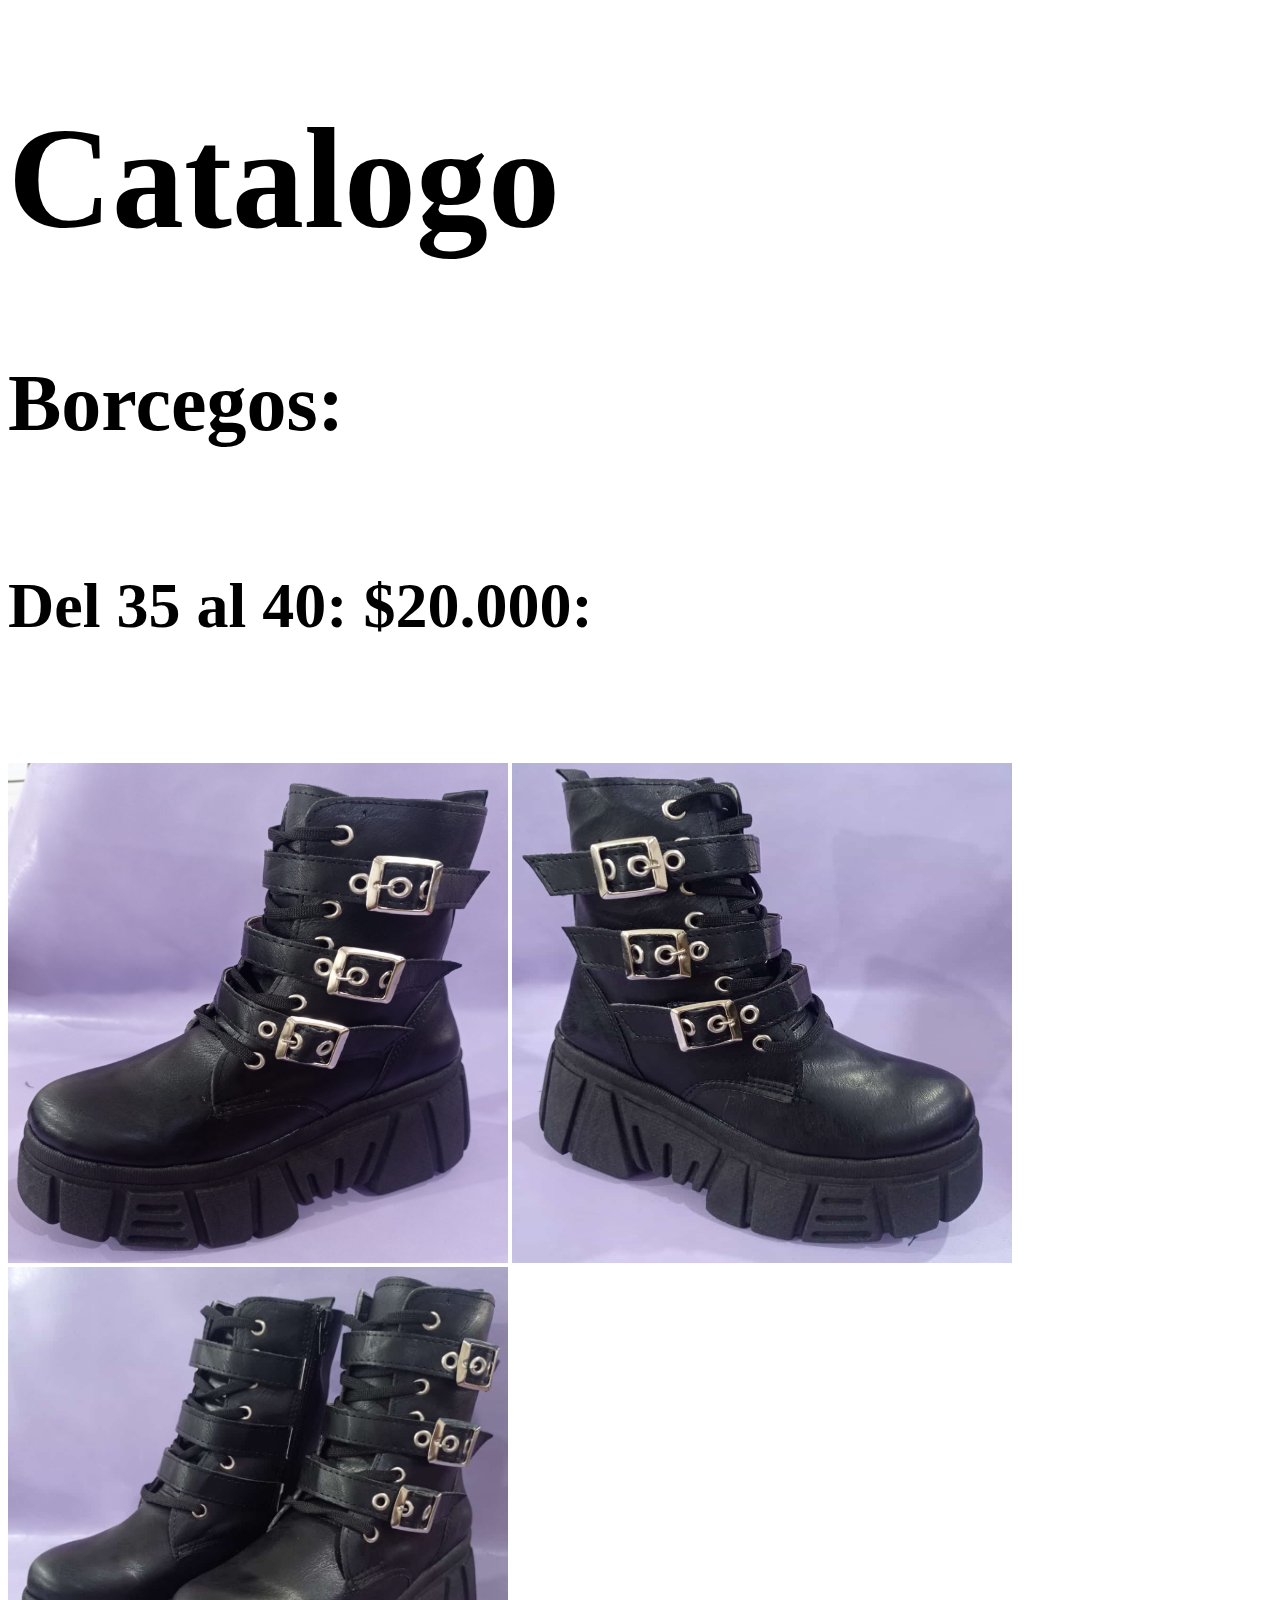
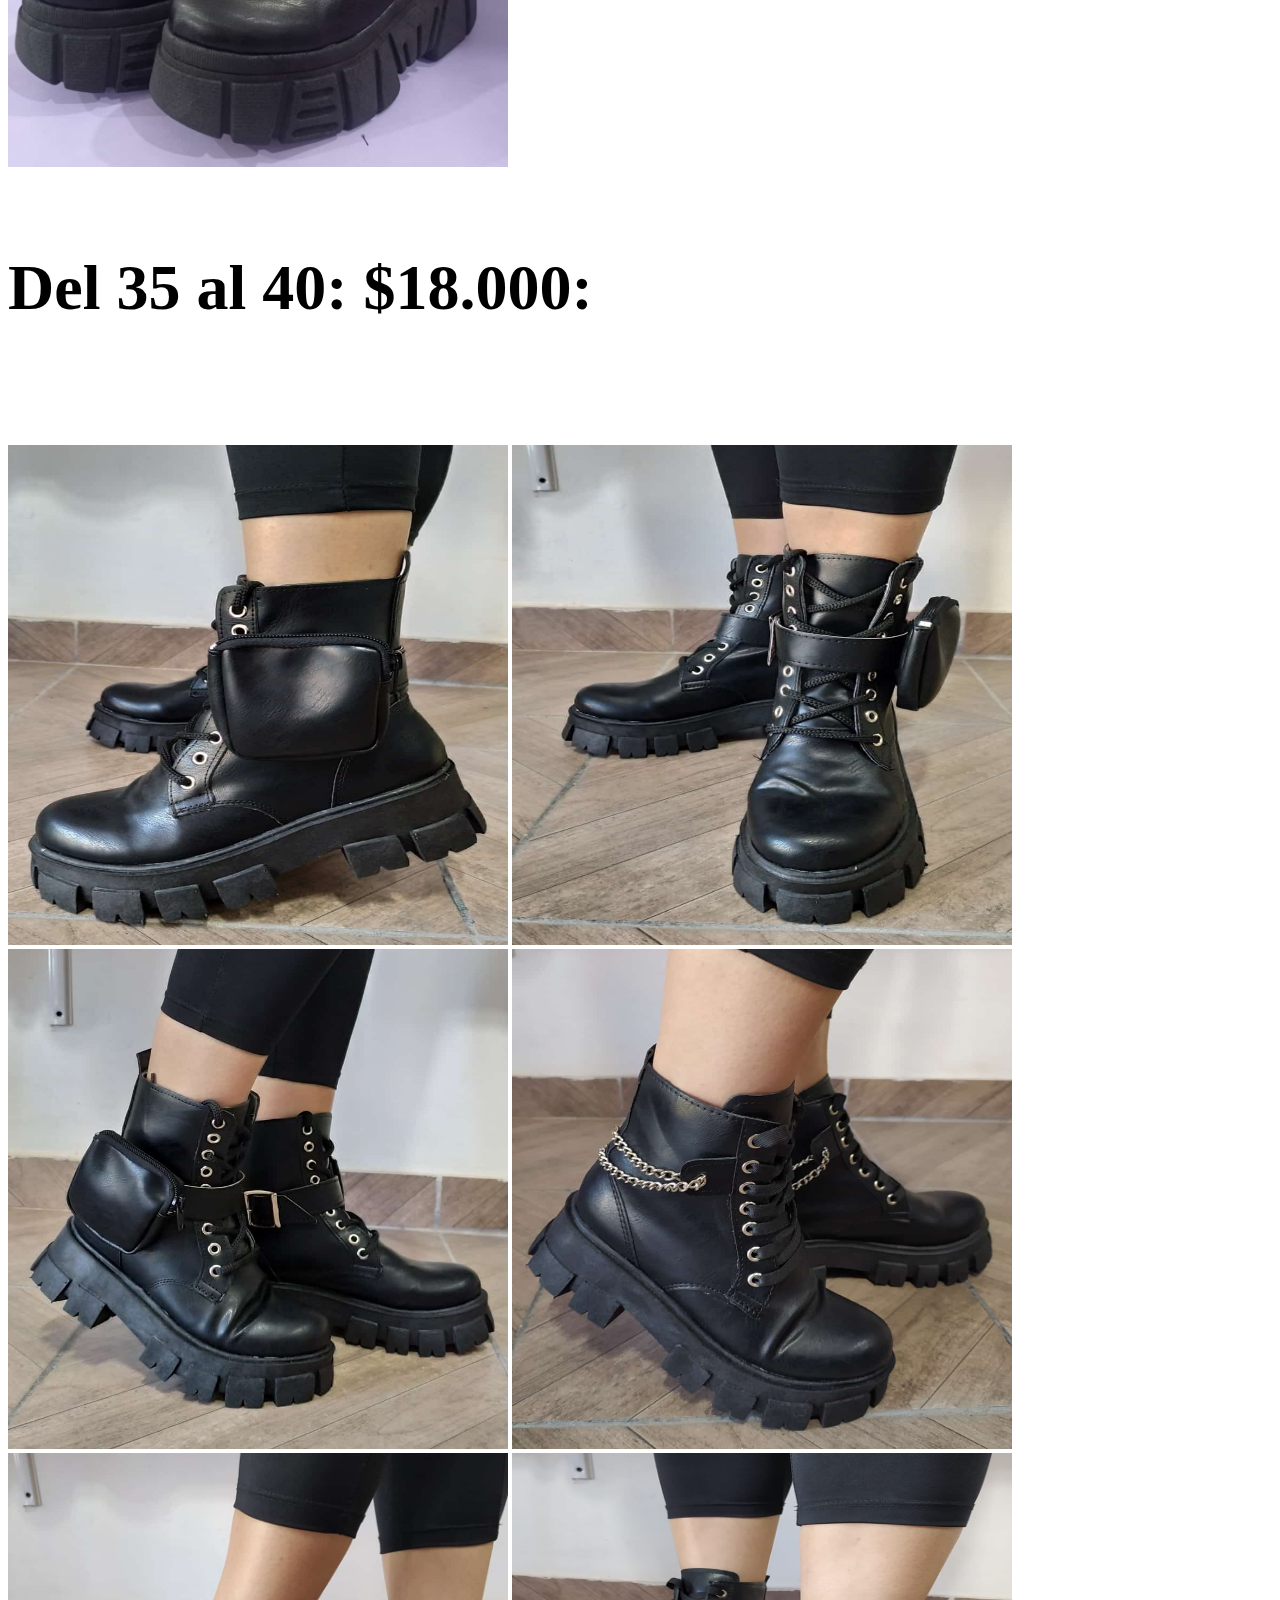
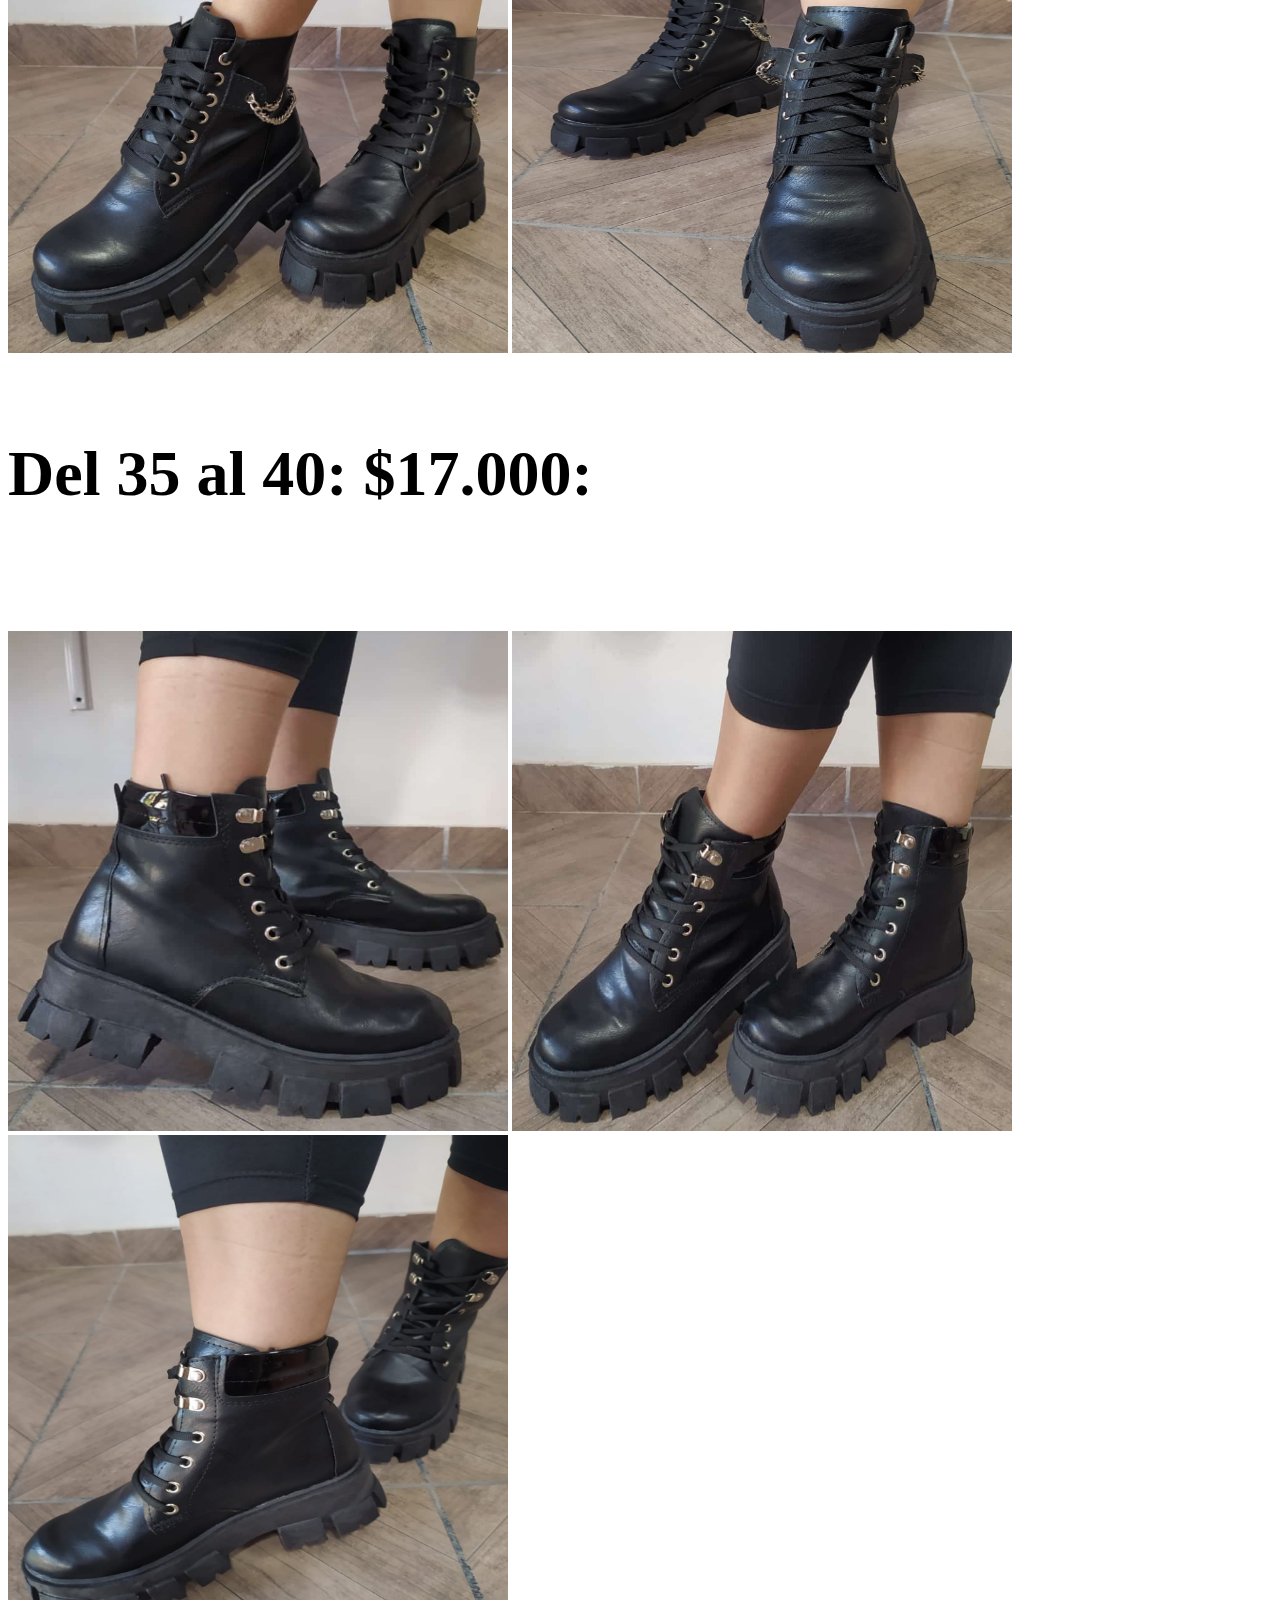
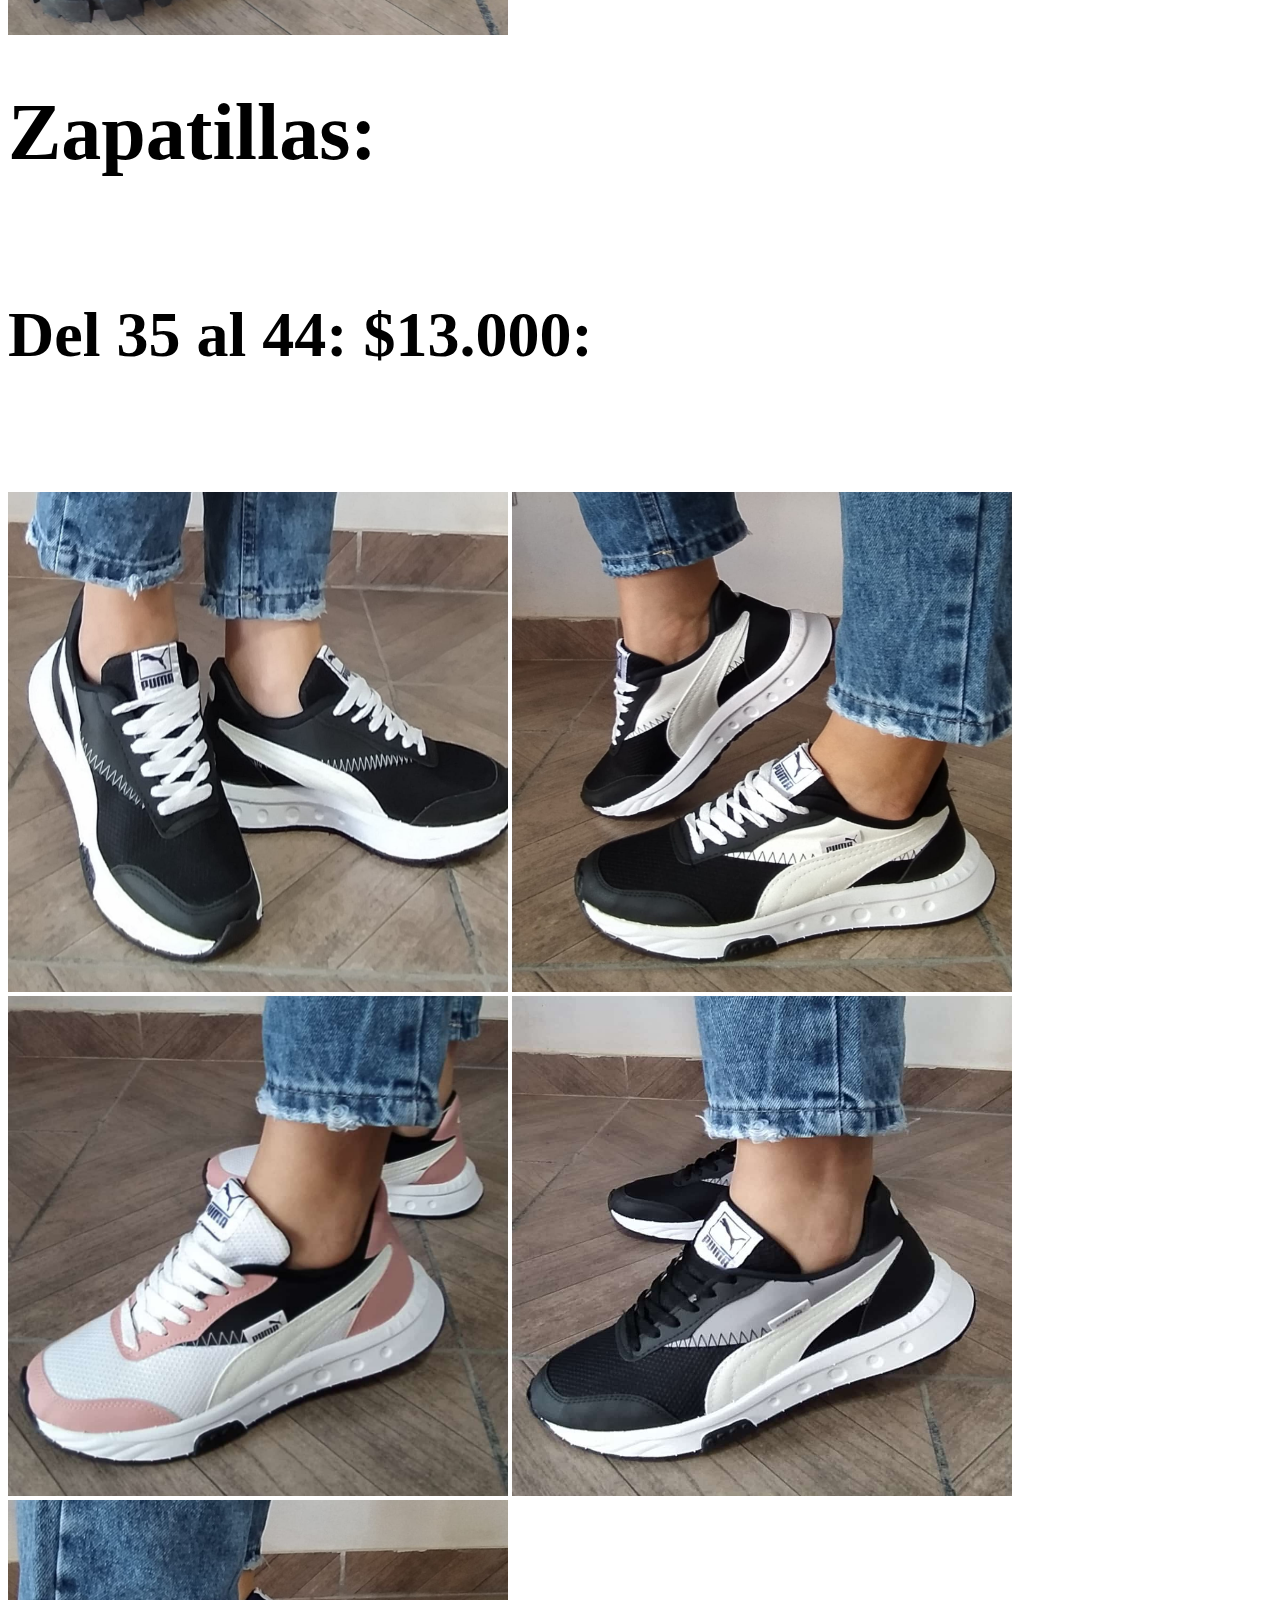
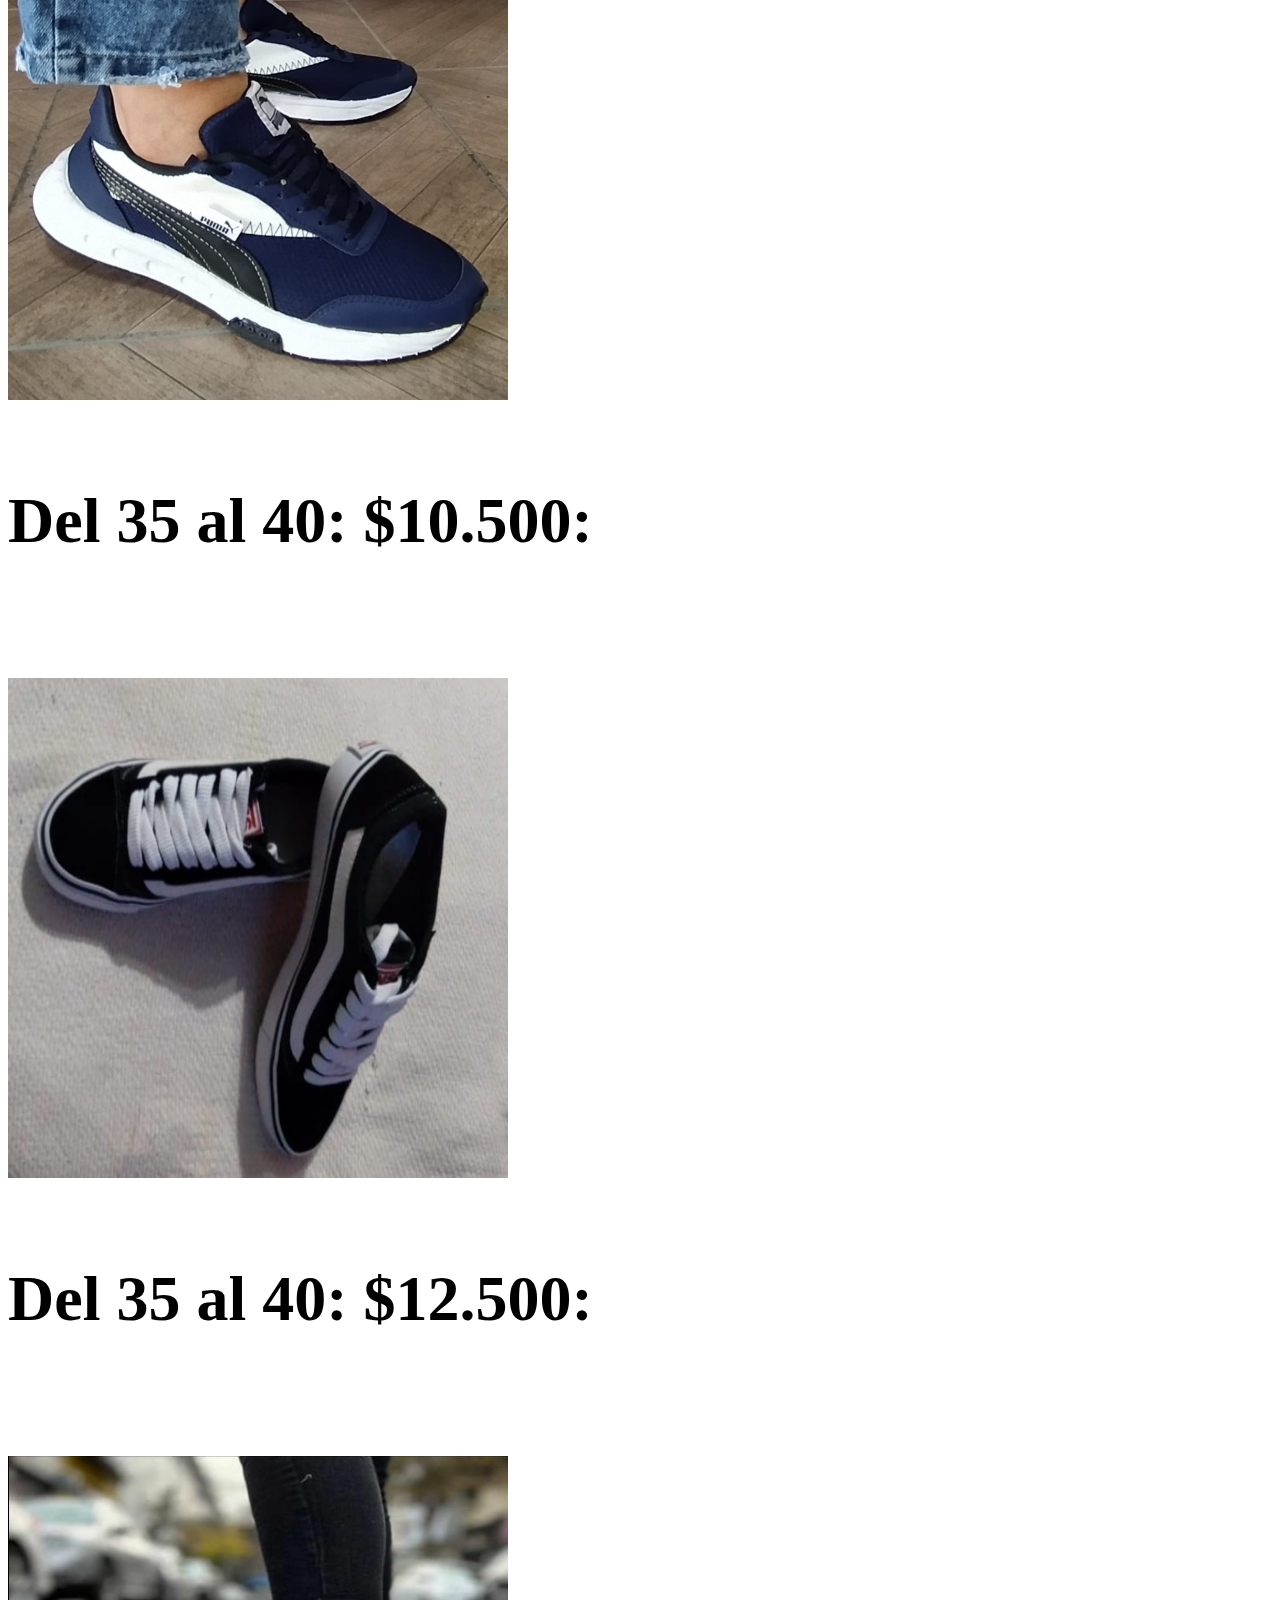
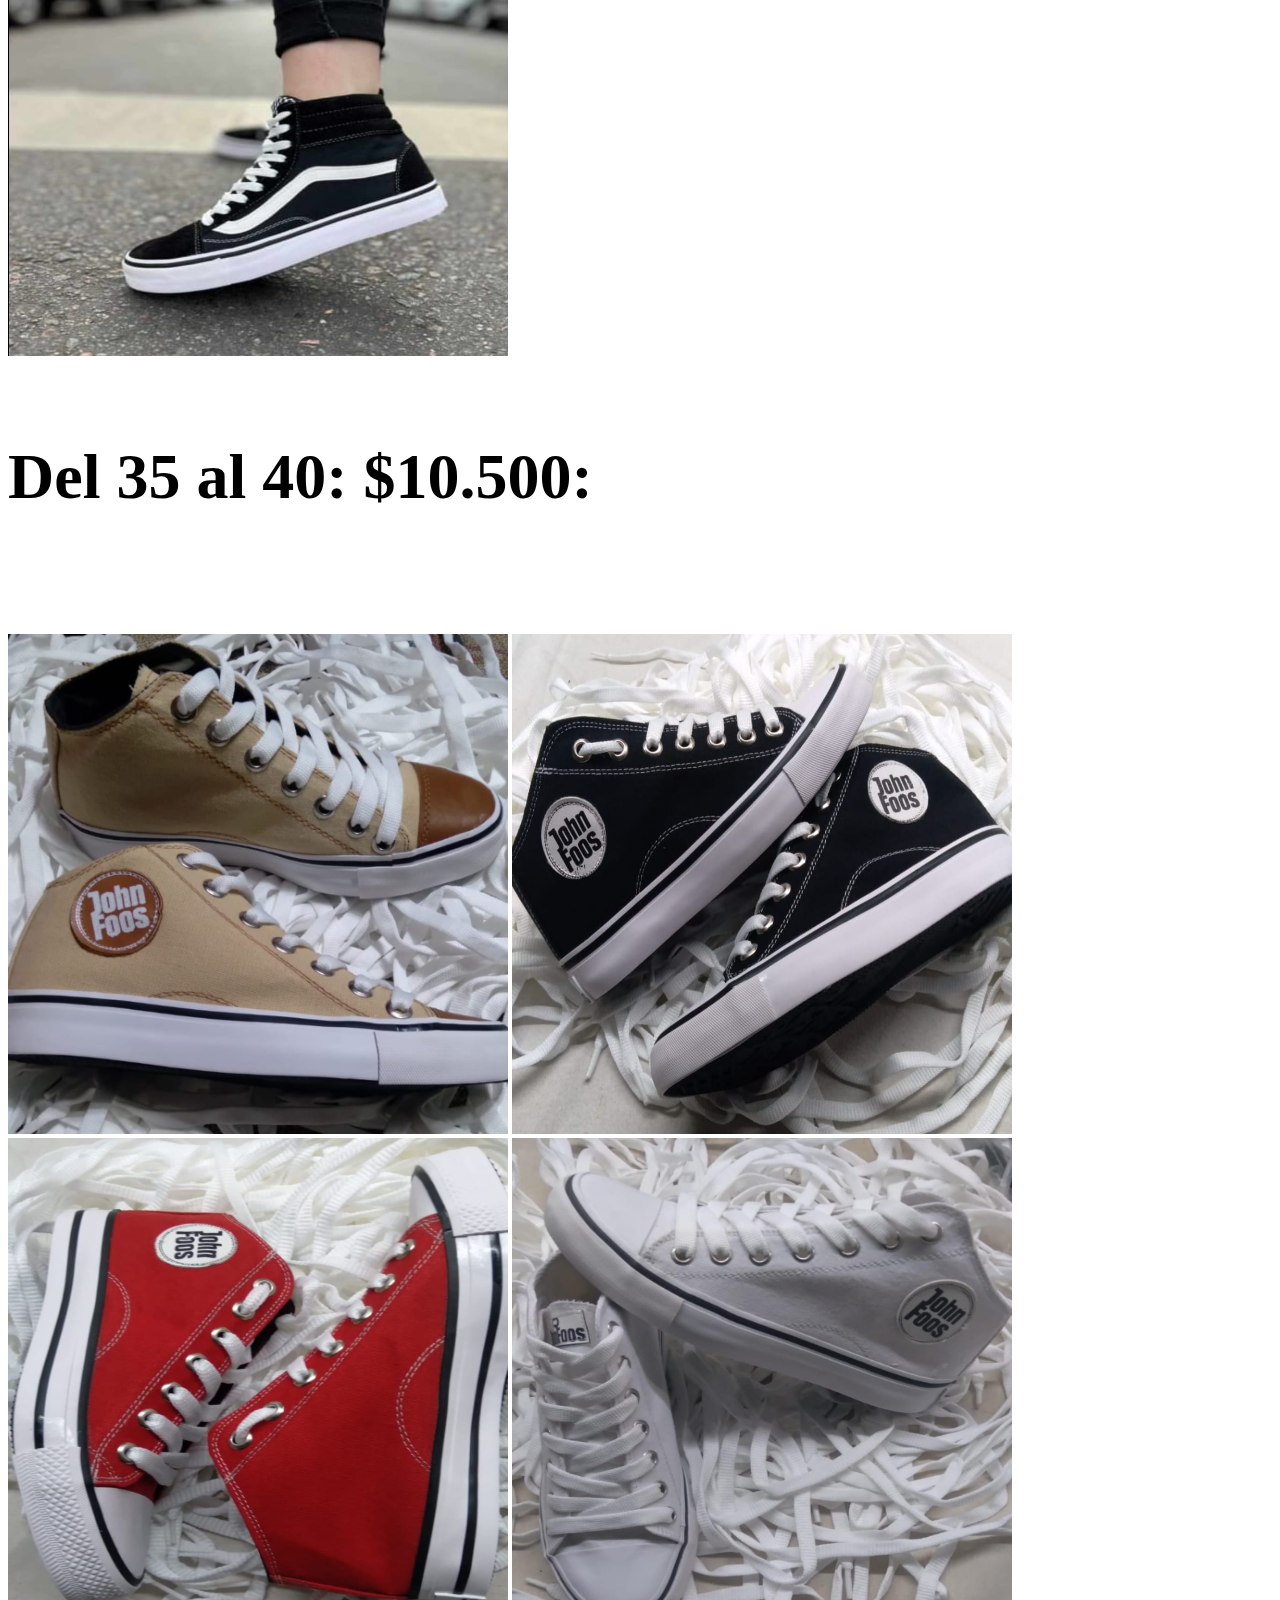
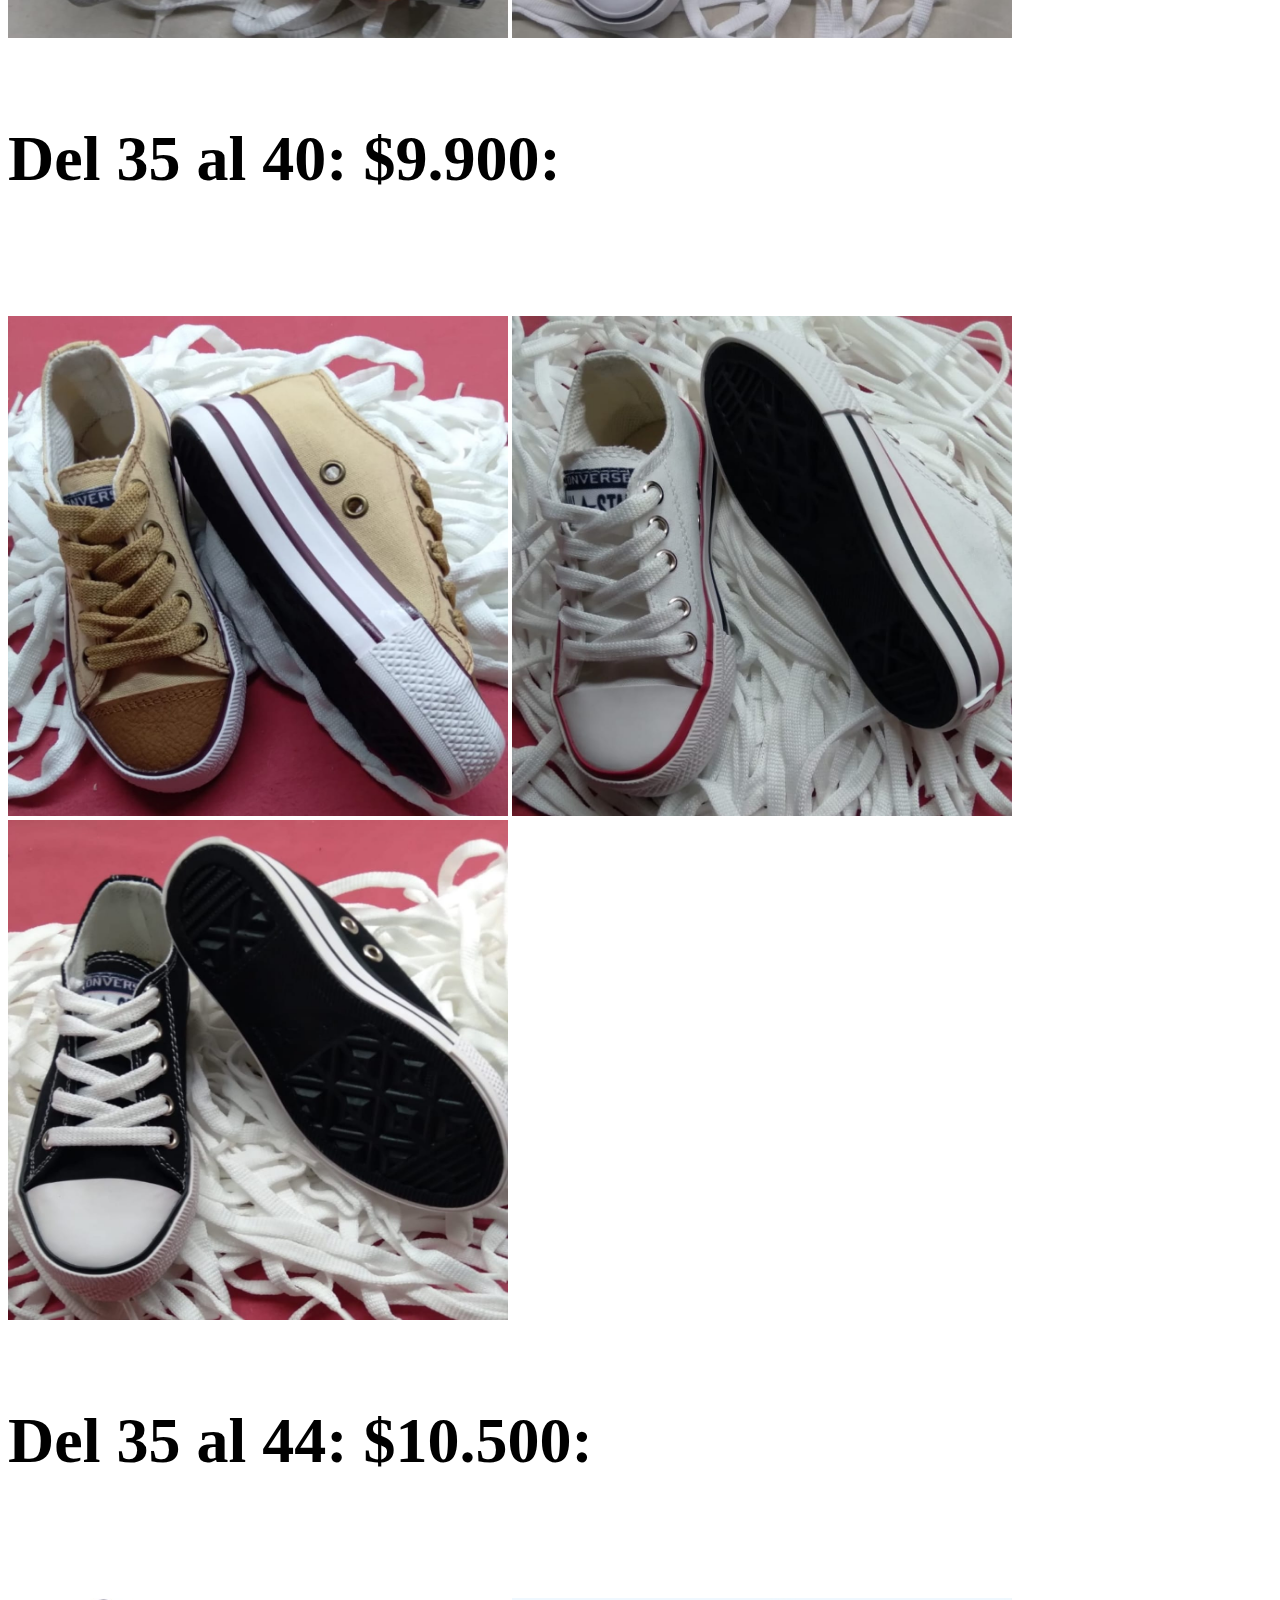
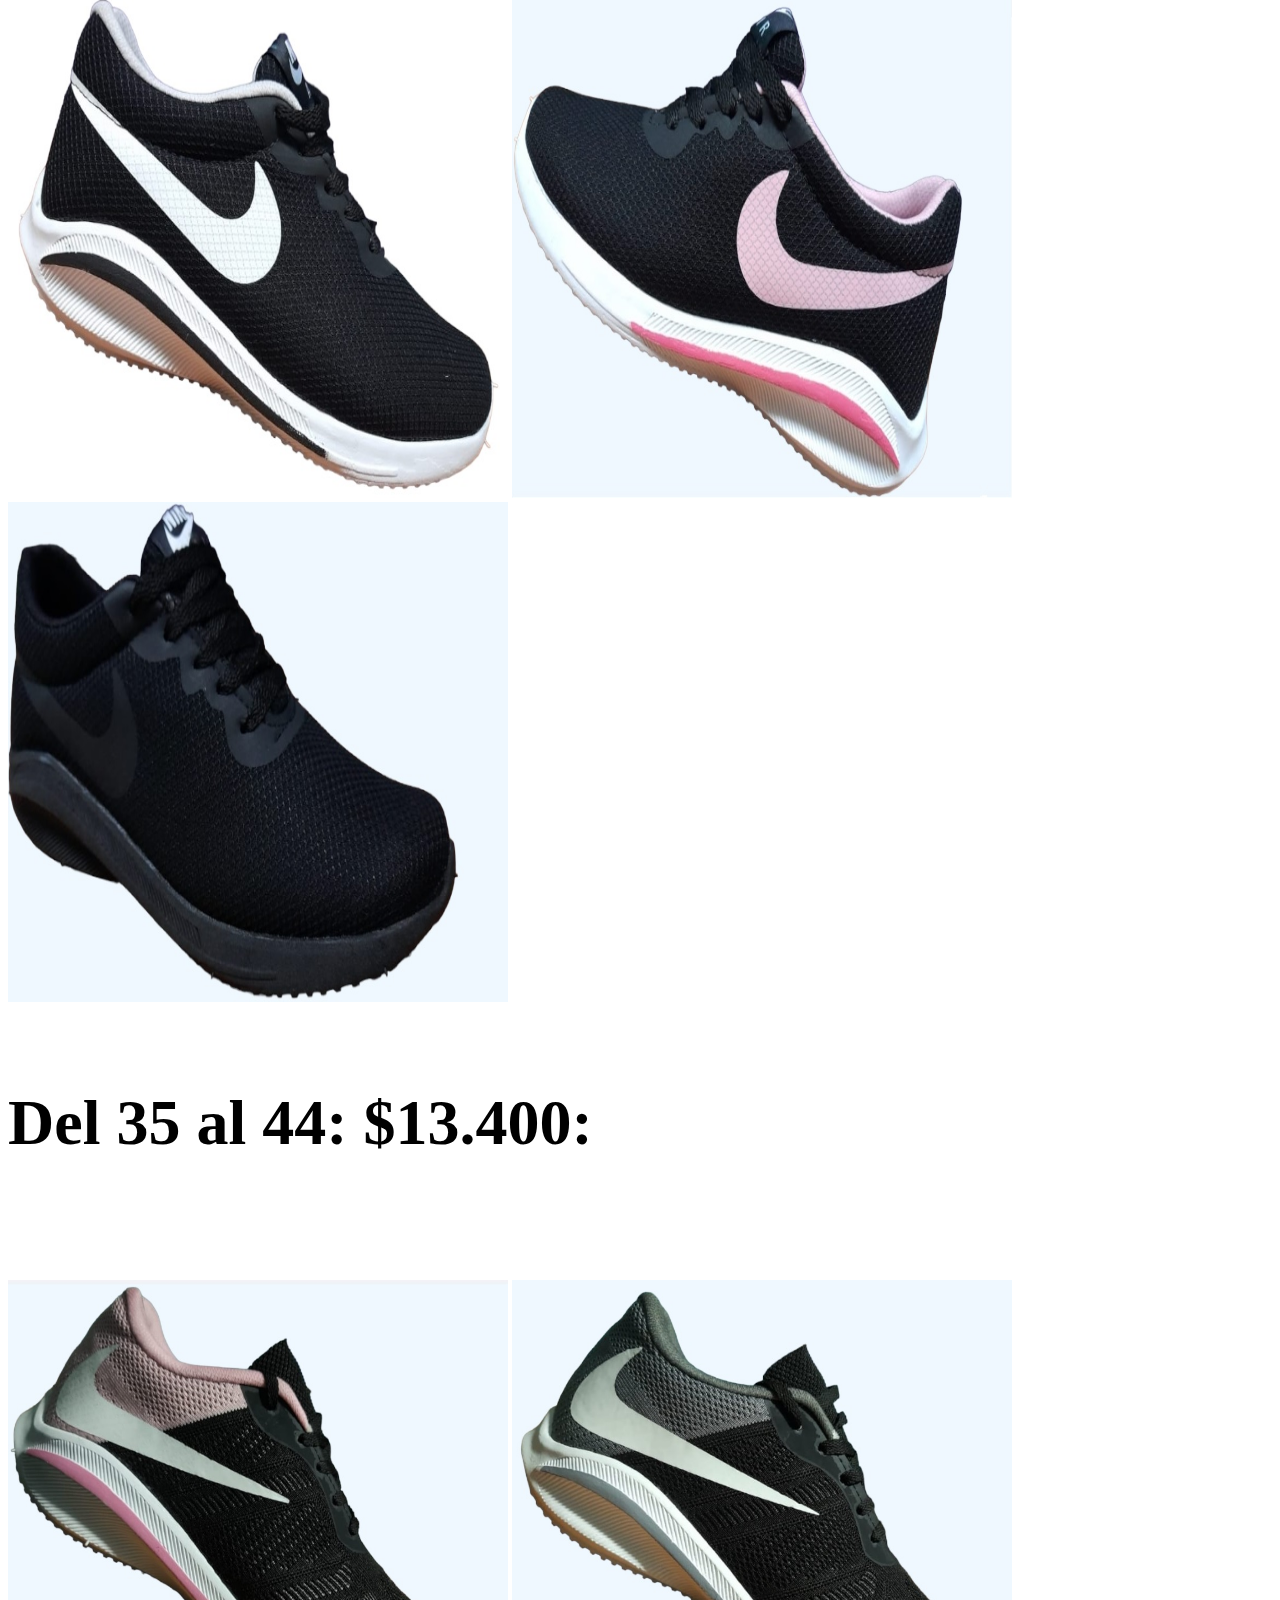
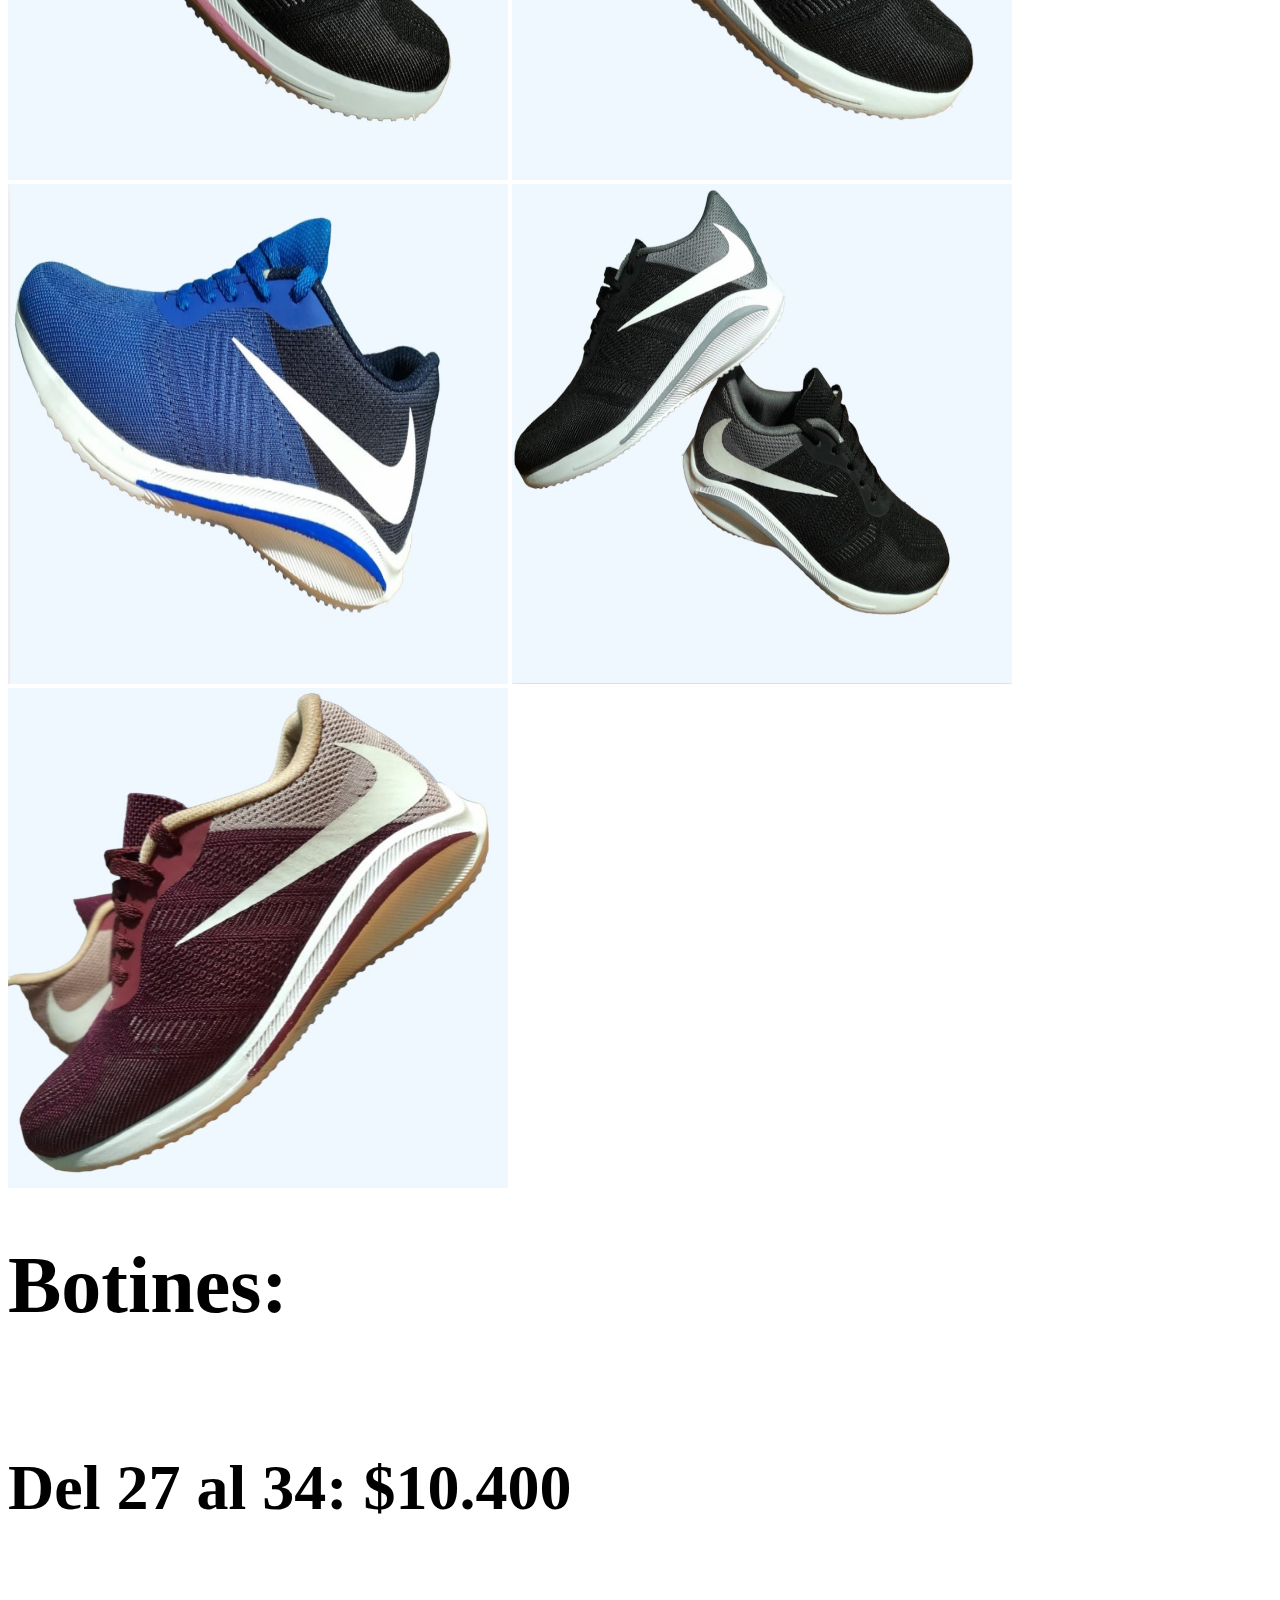
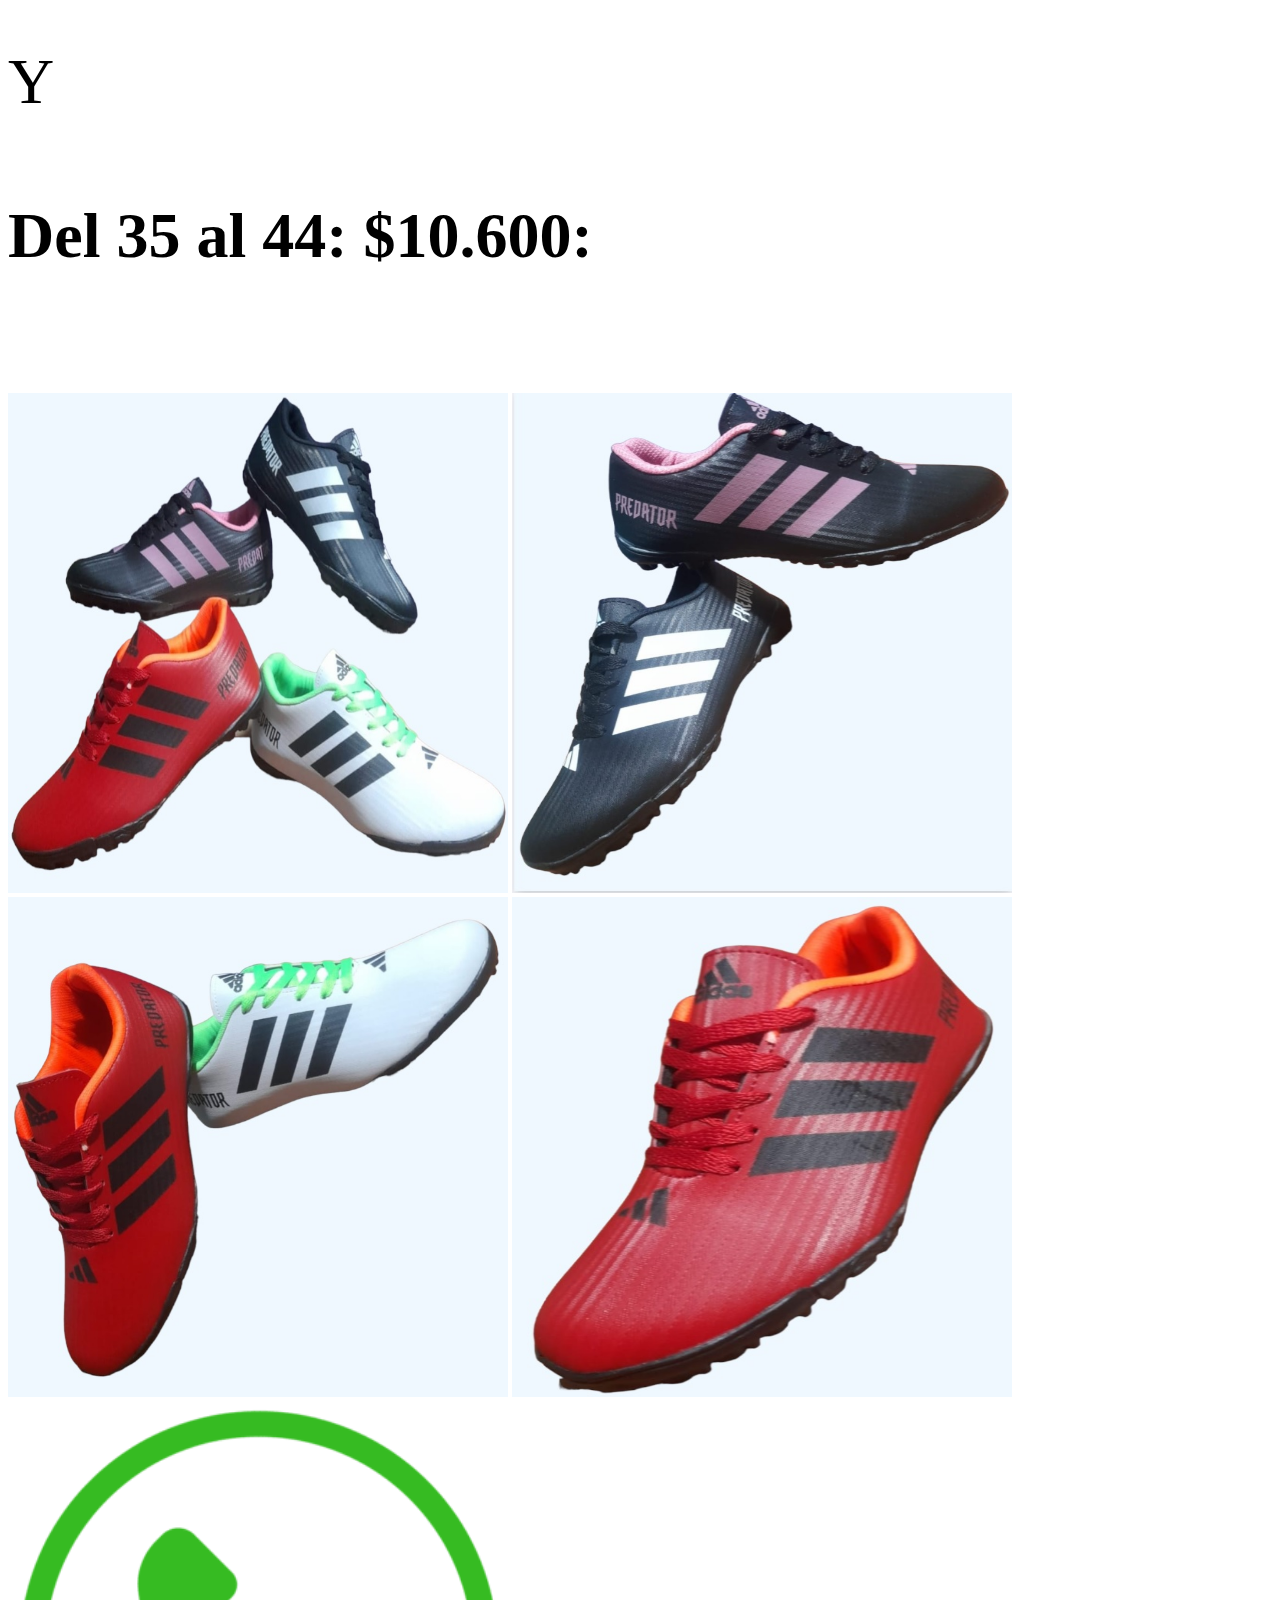
==== Index.html @ e9fbccbe "primer comit" ====
<!DOCTYPE html>
<html lang="es">
<head>
    <!-- Metadatos-->
    <meta charset="UTF-8">
    <meta http-equiv="X-UA-Compatible" content="IE=edge">
    <meta name="viewport" content="width=device-width, initial-scale=1.0">
    <meta name="description" content="Catalogo es una pagina donde podras encontrar todos nuestro productos a la venta.">
    <meta name="keywords" content=" Zapatillas,borcegos,botines,sandalias,zapatos">
    <meta name="author" content="nahuel risso">
    <!-- Titulo -->
    <title>CatalogoNR</title>
     <!-- Icono -->
     <link rel="icon" href="assets/img/">
     <!-- Boostrap css-->
    <link rel="stylesheet" href="https://cdn.jsdelivr.net/npm/bootstrap@4.6.0/dist/css/bootstrap.min.css" integrity="sha384-B0vP5xmATw1+K9KRQjQERJvTumQW0nPEzvF6L/Z6nronJ3oUOFUFpCjEUQouq2+l" crossorigin="anonymous">
    <!-- Css -->
    <link rel="stylesheet" href="css/style.css">
</head>
<body>
    <header >
        <article >
            <section >
              <div>
                <h1>Catalogo</h1>
            </div>
            </section>
          </article>
      </header>
      <main>
<!-- Primer Articulo -->
        <article>
            <section>
                <div>
                    <h2>Borcegos:</h2>
                </div>
                <div>
                    <h3>Del 35 al 40: $20.000:</h3>
                    <a href=""><img src="assets/img/Zapas/Borcegos/1.jpeg" alt="Borcego1"></a>
                    <a href=""><img src="assets/img/Zapas/Borcegos/2.jpeg" alt="Borcego2"></a>
                    <a href=""><img src="assets/img/Zapas/Borcegos/3.jpeg" alt="Borcego3"></a>
                </div>
                <div>
                    <h3>Del 35 al 40: $18.000:</h3>
                    <a href=""><img src="assets/img/Zapas/Borcegos/4.jpeg" alt="Borcego4"></a>
                    <a href=""><img src="assets/img/Zapas/Borcegos/5.jpeg" alt="Borcego5"></a>
                    <a href=""><img src="assets/img/Zapas/Borcegos/6.jpeg" alt="Borcego6"></a>
                    <a href=""><img src="assets/img/Zapas/Borcegos/7.jpeg" alt="Borcego7"></a>
                    <a href=""><img src="assets/img/Zapas/Borcegos/8.jpeg" alt="Borcego8"></a>
                    <a href=""><img src="assets/img/Zapas/Borcegos/9.jpeg" alt="Borcego9"></a>
                </div>
                <div>
                    <h3>Del 35 al 40: $17.000:</h3>
                    <a href=""><img src="assets/img/Zapas/Borcegos/10.jpeg" alt="Borcego10"></a>
                    <a href=""><img src="assets/img/Zapas/Borcegos/11.jpeg" alt="Borcego11"></a>
                    <a href=""><img src="assets/img/Zapas/Borcegos/12.jpeg" alt="Borcego12"></a>
                </div>
            </section>
        </article>
 <!-- Fin De Primer Articulo -->
 <!-- Segundo Articulo -->
         <article>
            <section>
                <div>
                    <h2>Zapatillas:</h2>
                </div>
                <div>
                    <h3>Del 35 al 44: $13.000:</h3>
                    <a href=""><img src="assets/img/Zapas/Puma/1.jpeg" alt="Puma1"></a>
                    <a href=""><img src="assets/img/Zapas/Puma/2.jpeg" alt="Puma2"></a>
                    <a href=""><img src="assets/img/Zapas/Puma/3.jpeg" alt="Puma3"></a>
                    <a href=""><img src="assets/img/Zapas/Puma/4.jpeg" alt="Puma4"></a>
                    <a href=""><img src="assets/img/Zapas/Puma/5.jpeg" alt="Puma5"></a>
                </div>
                <div>
                    <h3>Del 35 al 40: $10.500:</h3>
                    <a href=""><img src="assets/img/Zapas/vanz/1.jpeg" alt="vanz1"></a>
                </div>
                <div>
                    <h3>Del 35 al 40: $12.500:</h3>
                    <a href=""><img src="assets/img/Zapas/vanz/2.jpeg" alt="vanz2"></a>
                </div>
                <div>
                    <h3>Del 35 al 40: $10.500:</h3>
                    <a href=""><img src="assets/img/Zapas/JhonF/1.jpeg" alt="JhonF1"></a>
                    <a href=""><img src="assets/img/Zapas/JhonF/2.jpeg" alt="JhonF2"></a>
                    <a href=""><img src="assets/img/Zapas/JhonF/3.jpeg" alt="JhonF3"></a>
                    <a href=""><img src="assets/img/Zapas/JhonF/4.jpeg" alt="JhonF4"></a>
                </div>
                <div>
                    <h3>Del 35 al 40: $9.900:</h3>
                    <a href=""><img src="assets/img/Zapas/Allstar/1.jpeg" alt="Allstar1"></a>
                    <a href=""><img src="assets/img/Zapas/Allstar/2.jpeg" alt="Allstar2"></a>
                    <a href=""><img src="assets/img/Zapas/Allstar/3.jpeg" alt="Allstar3"></a>
                </div>
                <div>
                    <h3>Del 35 al 44: $10.500:</h3>
                    <a href=""><img src="assets/img/Zapas/nike1/1.jpeg" alt="nike1"></a>
                    <a href=""><img src="assets/img/Zapas/nike1/2.jpeg" alt="nike2"></a>
                    <a href=""><img src="assets/img/Zapas/nike1/3.jpeg" alt="nike3"></a>
                </div>
                <div>
                    <h3>Del 35 al 44: $13.400:</h3>
                    <a href=""><img src="assets/img/Zapas/nike1/4.jpeg" alt="nike4"></a>
                    <a href=""><img src="assets/img/Zapas/nike1/5.jpeg" alt="nike5"></a>
                    <a href=""><img src="assets/img/Zapas/nike1/6.jpeg" alt="nike6"></a>
                    <a href=""><img src="assets/img/Zapas/nike1/7.jpeg" alt="nike7"></a>
                    <a href=""><img src="assets/img/Zapas/nike1/8.jpeg" alt="nike8"></a>
                </div>
        </article>
 <!-- Fin De Segundo Articulo -->
  <!-- Tercer Articulo -->
  <article>
    <section>
        <div>
            <h2>Botines:</h2>
        </div>
        <div>
            <h3>Del 27 al 34: $10.400</h3>
        </div>
        <div>
            <p class="Y">Y</p>
        </div>
        <div>
            <h3>Del 35 al 44: $10.600:</h3>
        </div>
        <div>
            <a href=""><img src="assets/img/Zapas/botines/1.jpeg" alt="botin1"></a>
            <a href=""><img src="assets/img/Zapas/botines/2.jpeg" alt="botin2"></a>
            <a href=""><img src="assets/img/Zapas/botines/3.jpeg" alt="botin3"></a>
            <a href=""><img src="assets/img/Zapas/botines/4.jpeg" alt="botin4"></a>
        </div>

</article>
<!-- Fin De Tercer Articulo -->
        <footer>
            <section>
                <div>
                    <a target="_blank" href="https://Whatsapp.com"><img src="assets/img/LogoW.png" alt="Whatsapp"></a>
                </div>
            </section>
        </footer>
<!-- Fin de Main -->
    </main>
    <script src="https://code.jquery.com/jquery-3.5.1.slim.min.js" integrity="sha384-DfXdz2htPH0lsSSs5nCTpuj/zy4C+OGpamoFVy38MVBnE+IbbVYUew+OrCXaRkfj" crossorigin="anonymous"></script>
    <script src="https://cdn.jsdelivr.net/npm/bootstrap@4.6.0/dist/js/bootstrap.bundle.min.js" integrity="sha384-Piv4xVNRyMGpqkS2by6br4gNJ7DXjqk09RmUpJ8jgGtD7zP9yug3goQfGII0yAns" crossorigin="anonymous"></script>  
</body>
</html>
---- css/style.css ----
h1{font-size: 9rem;}

h2{font-size: 5rem;
    margin-bottom: 7.5rem;
    margin-top: 3rem;}

h3{font-size: 4rem;
    margin-bottom: 7.5rem;
    margin-top: 5rem;}
.Y{
    font-size: 4rem;
}


img{width: 500px;
height: 500px;}
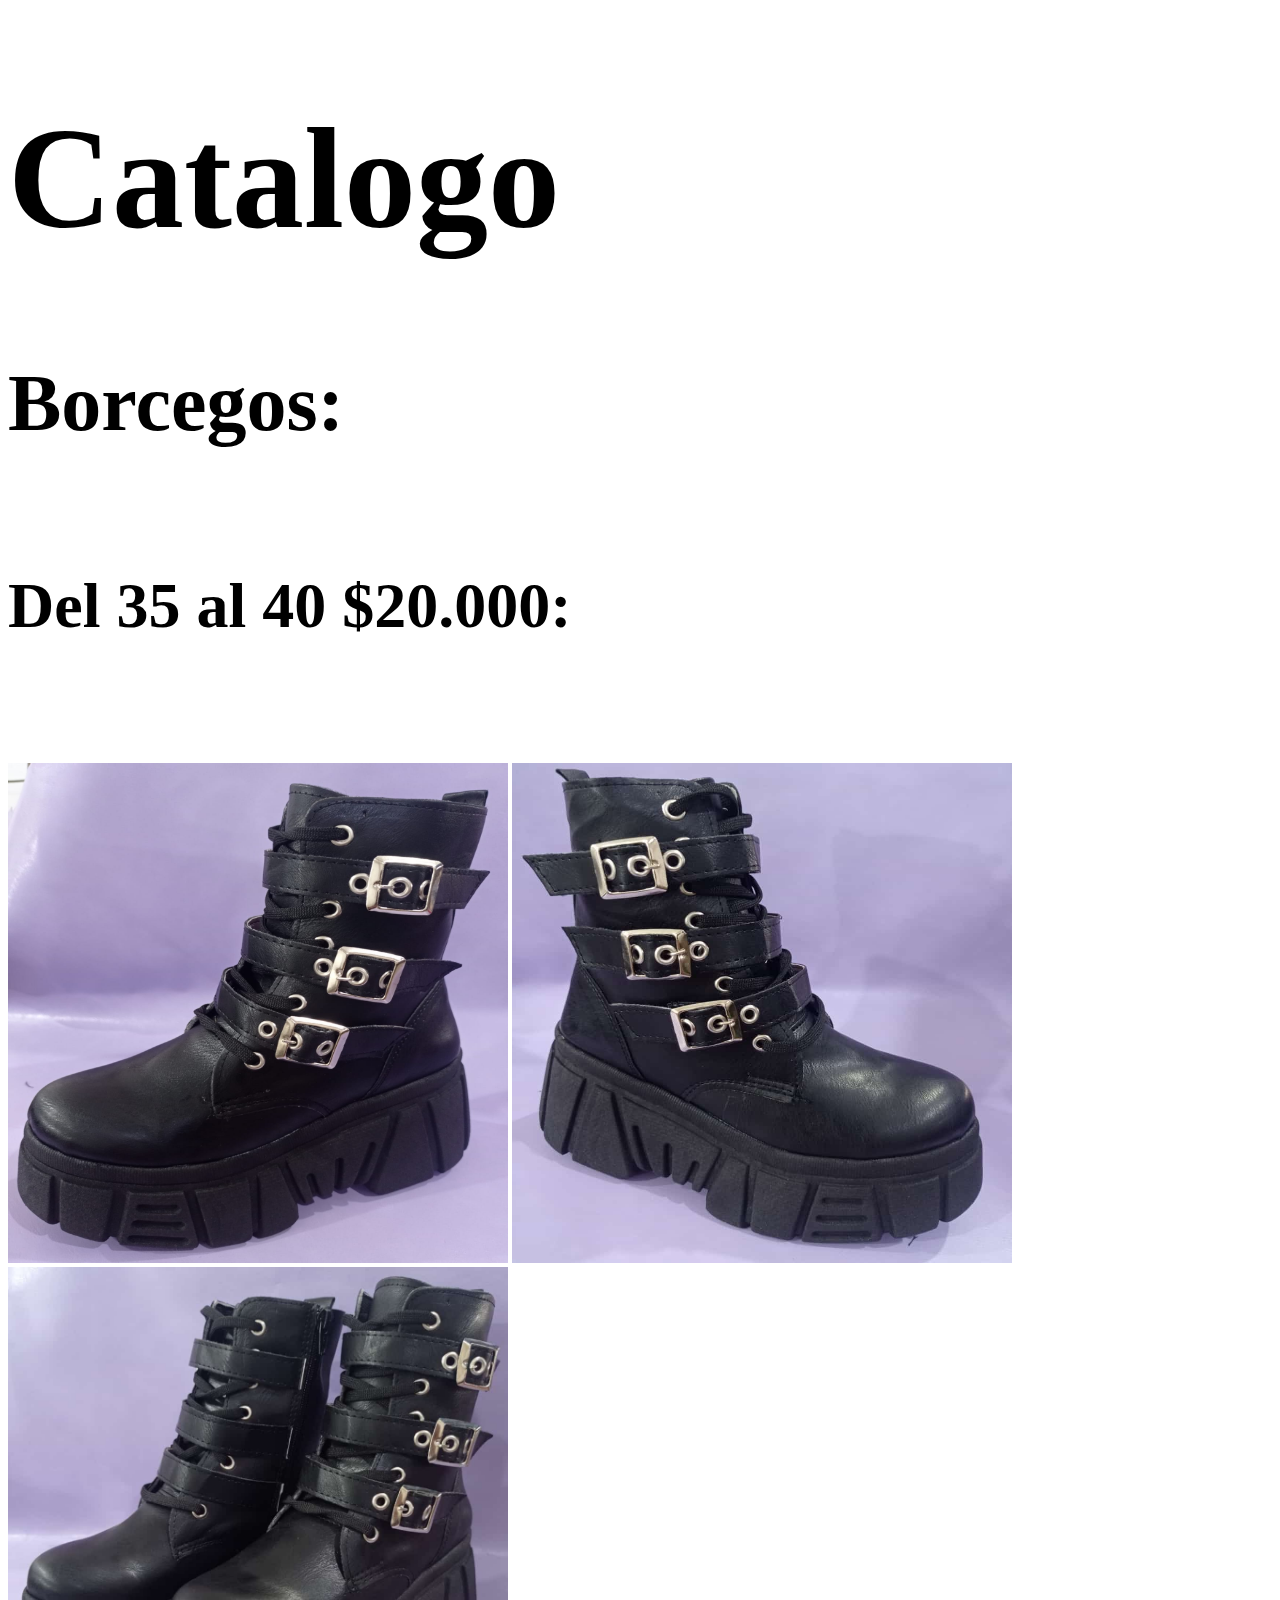
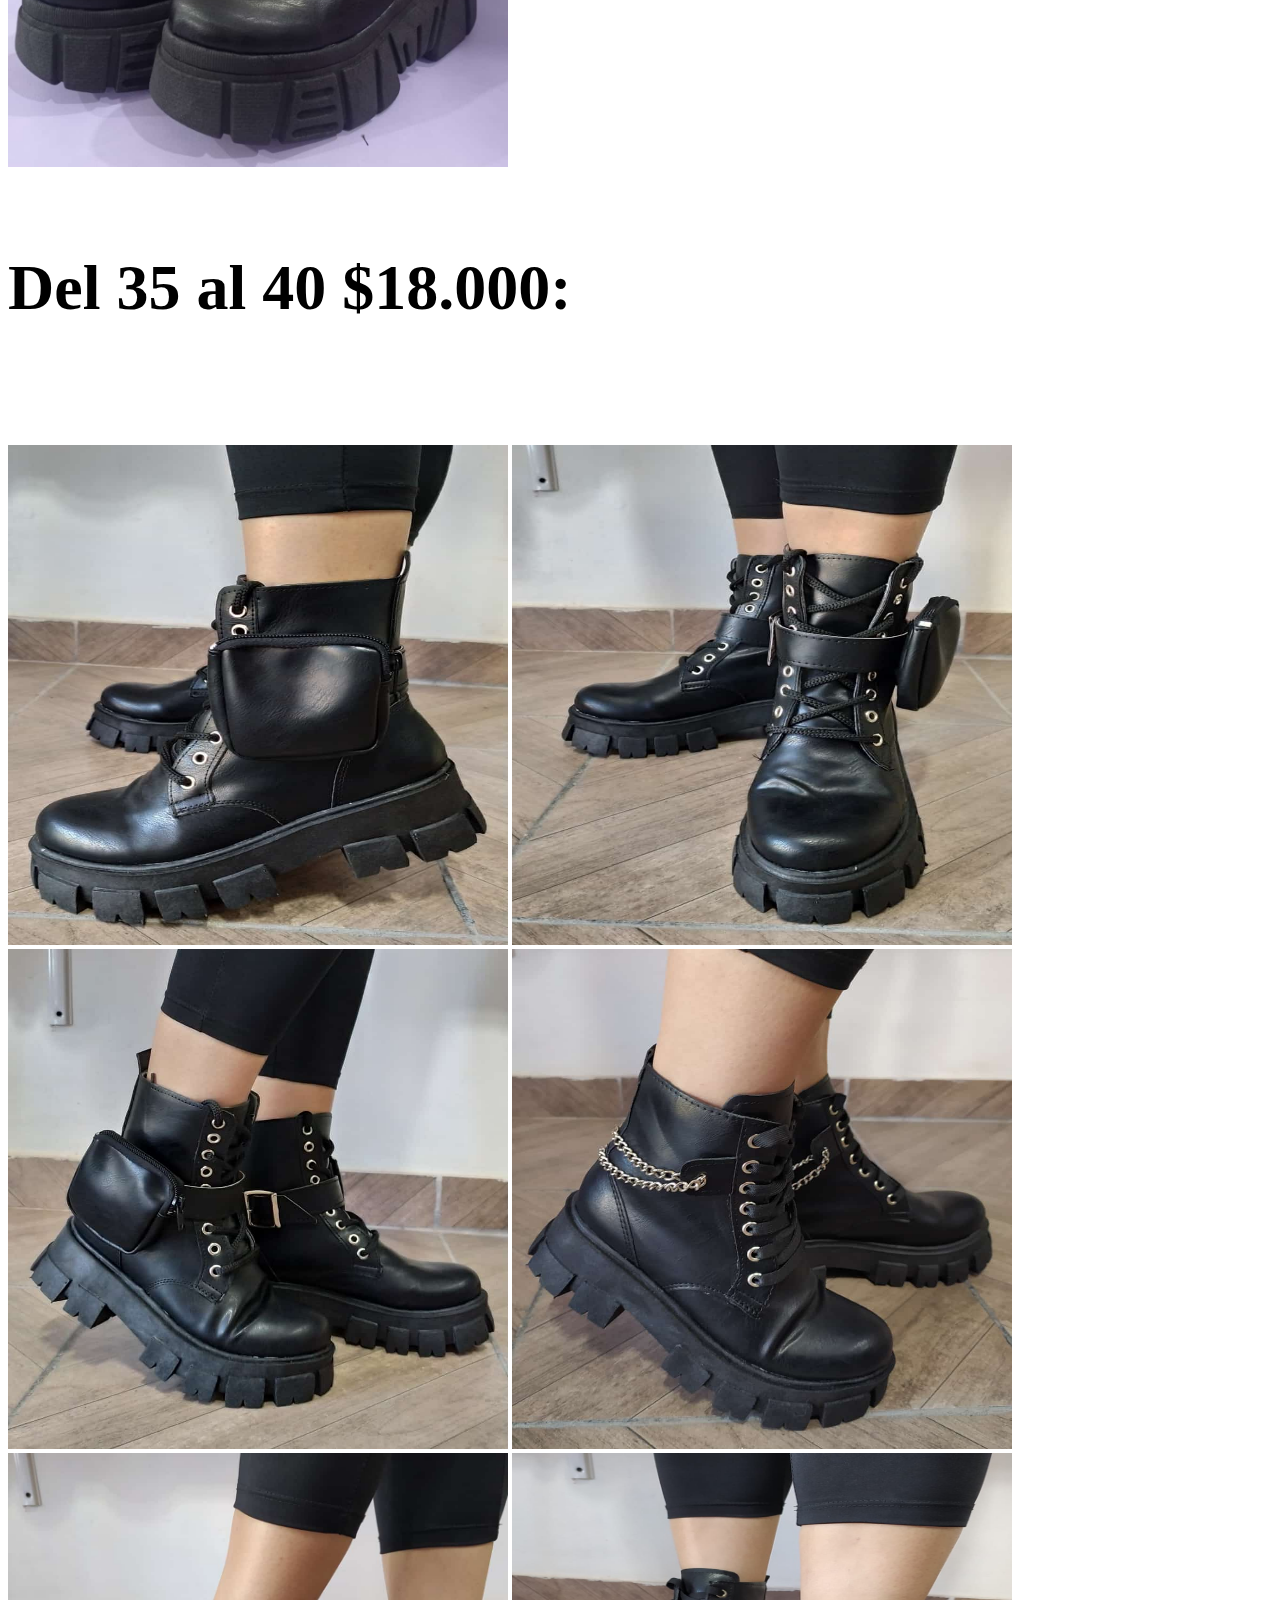
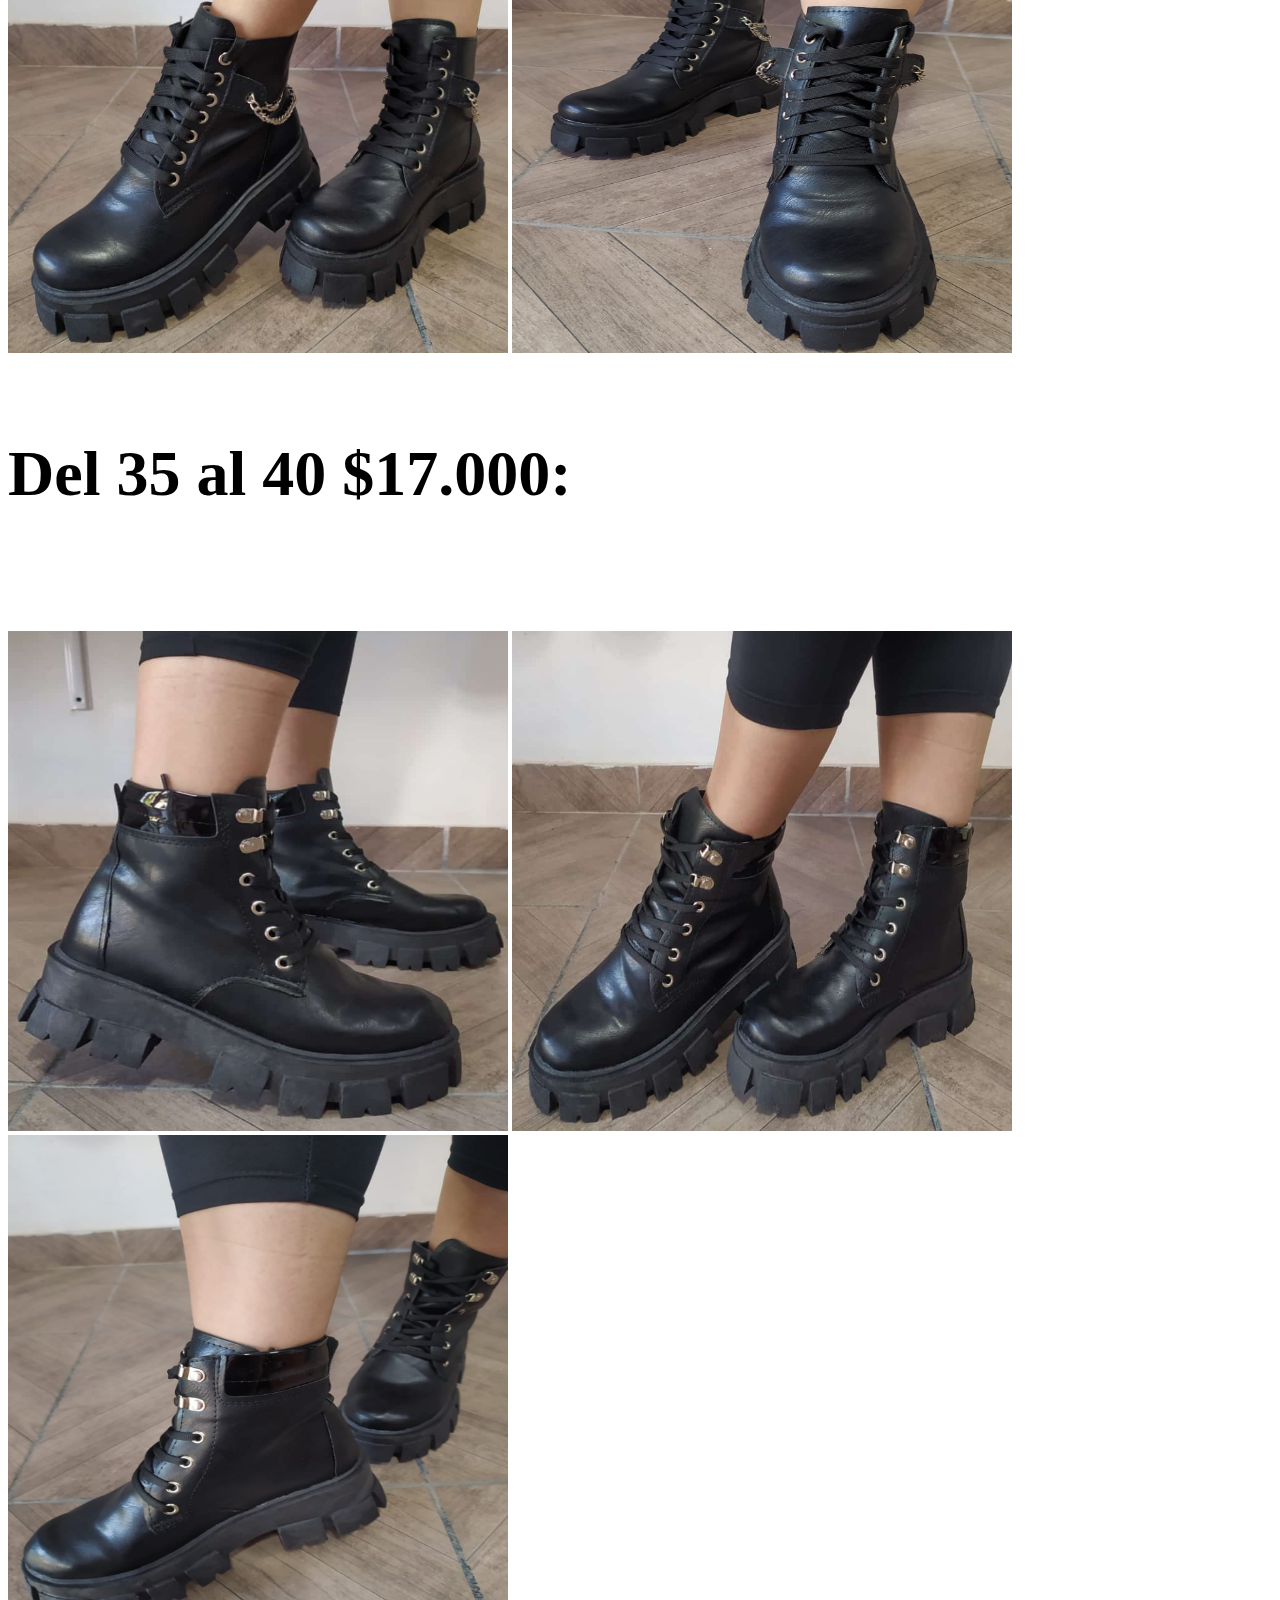
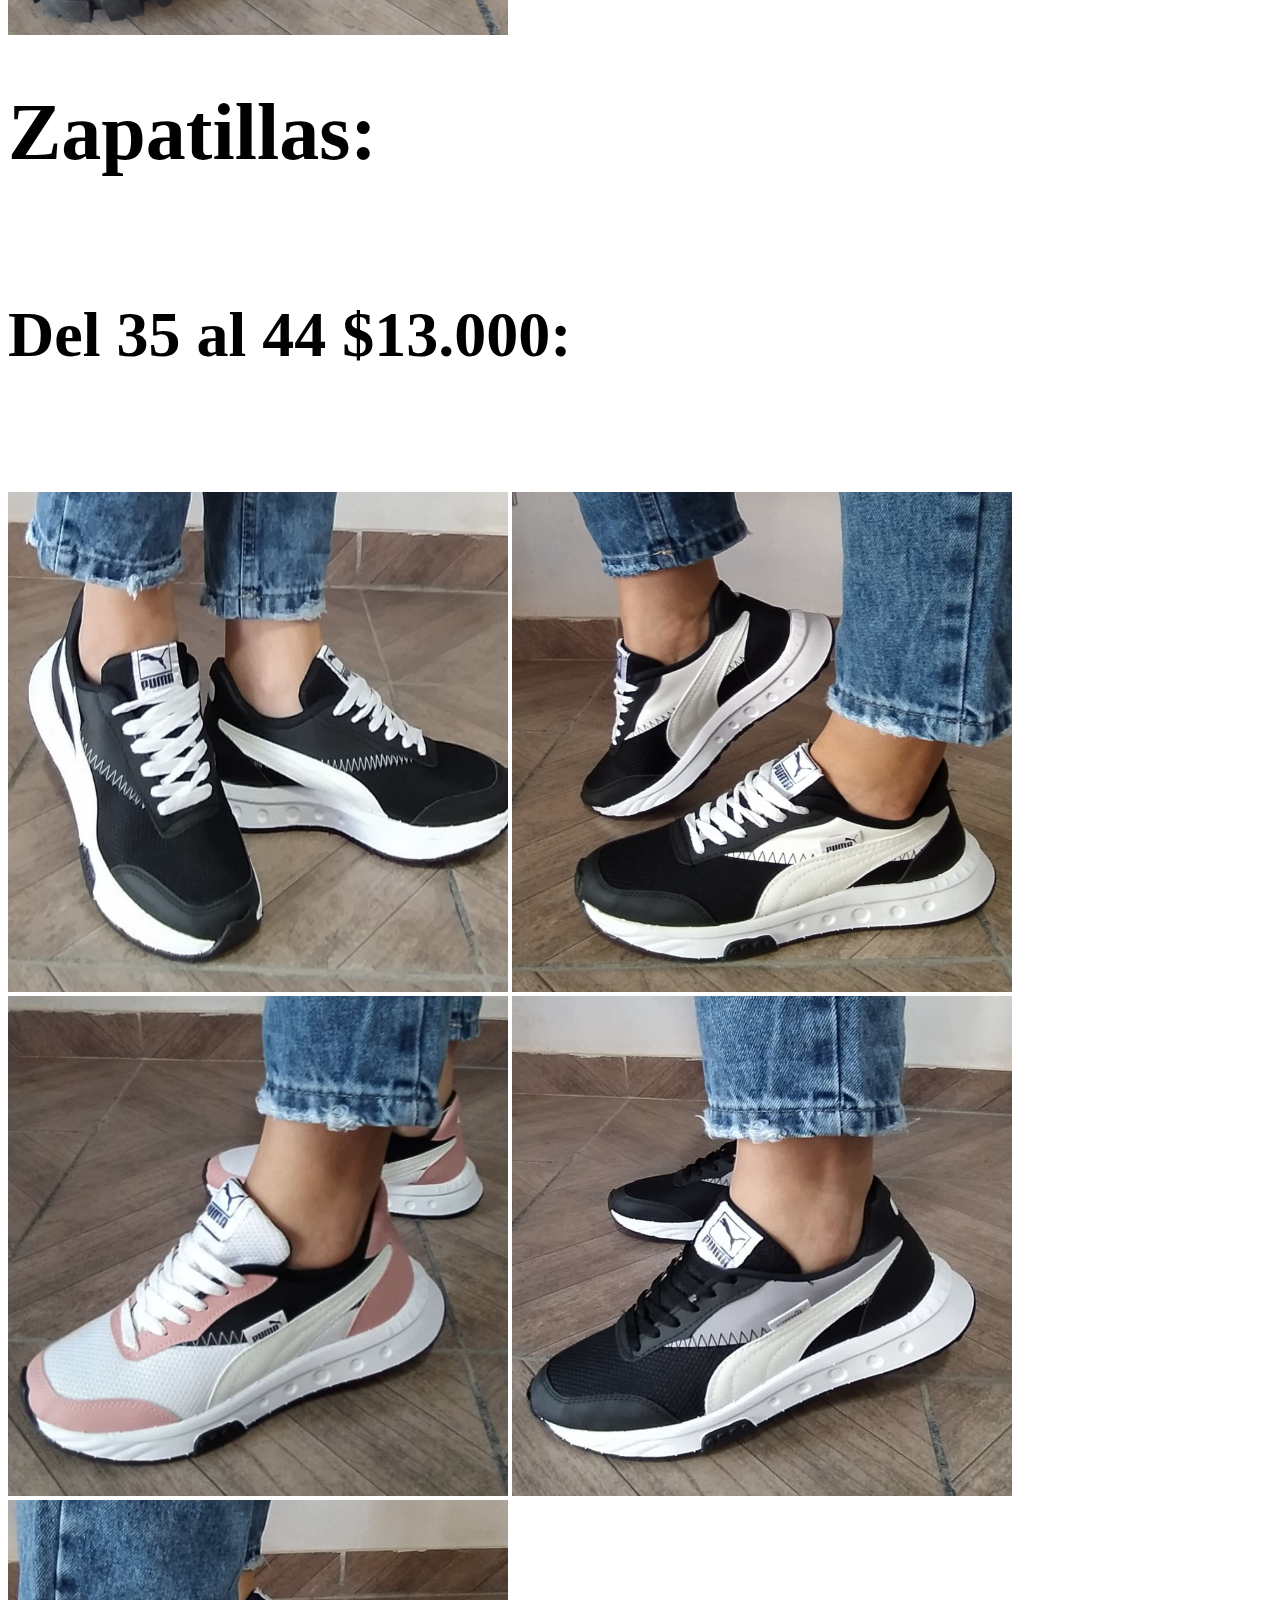
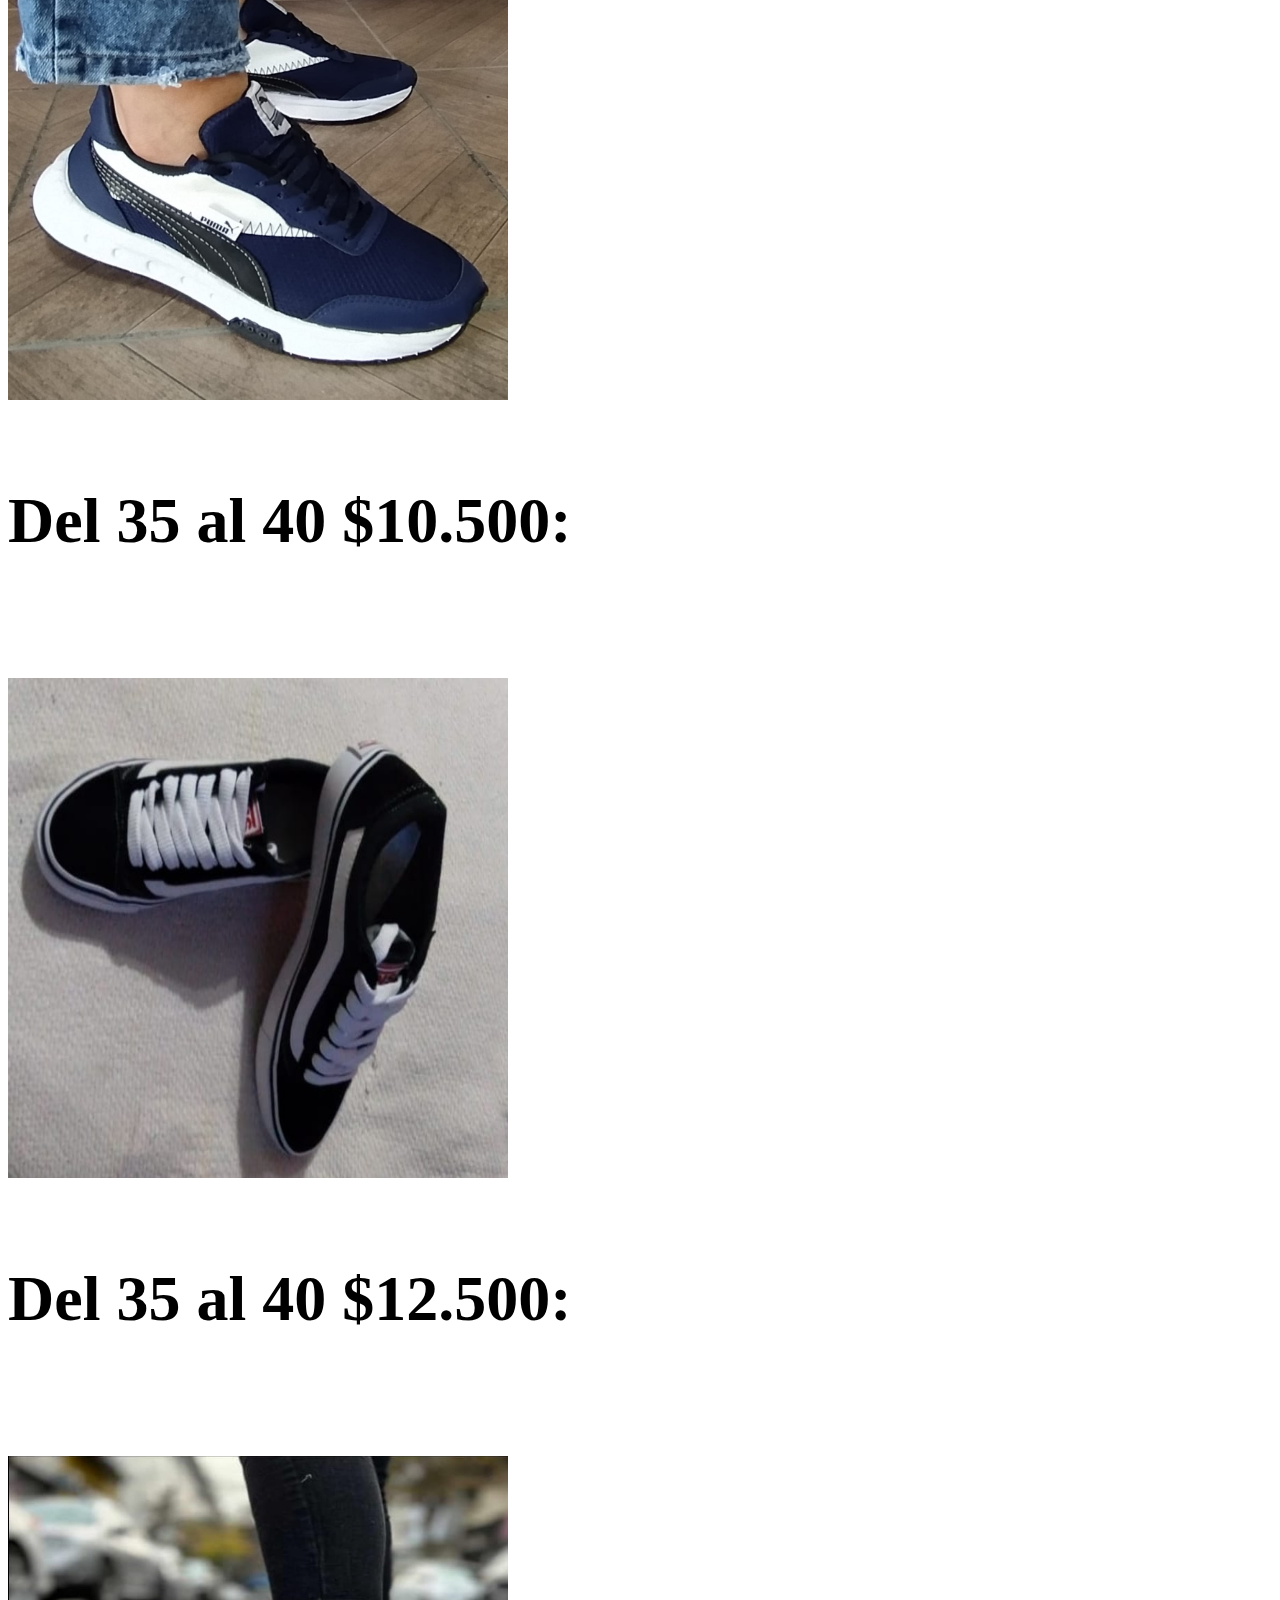
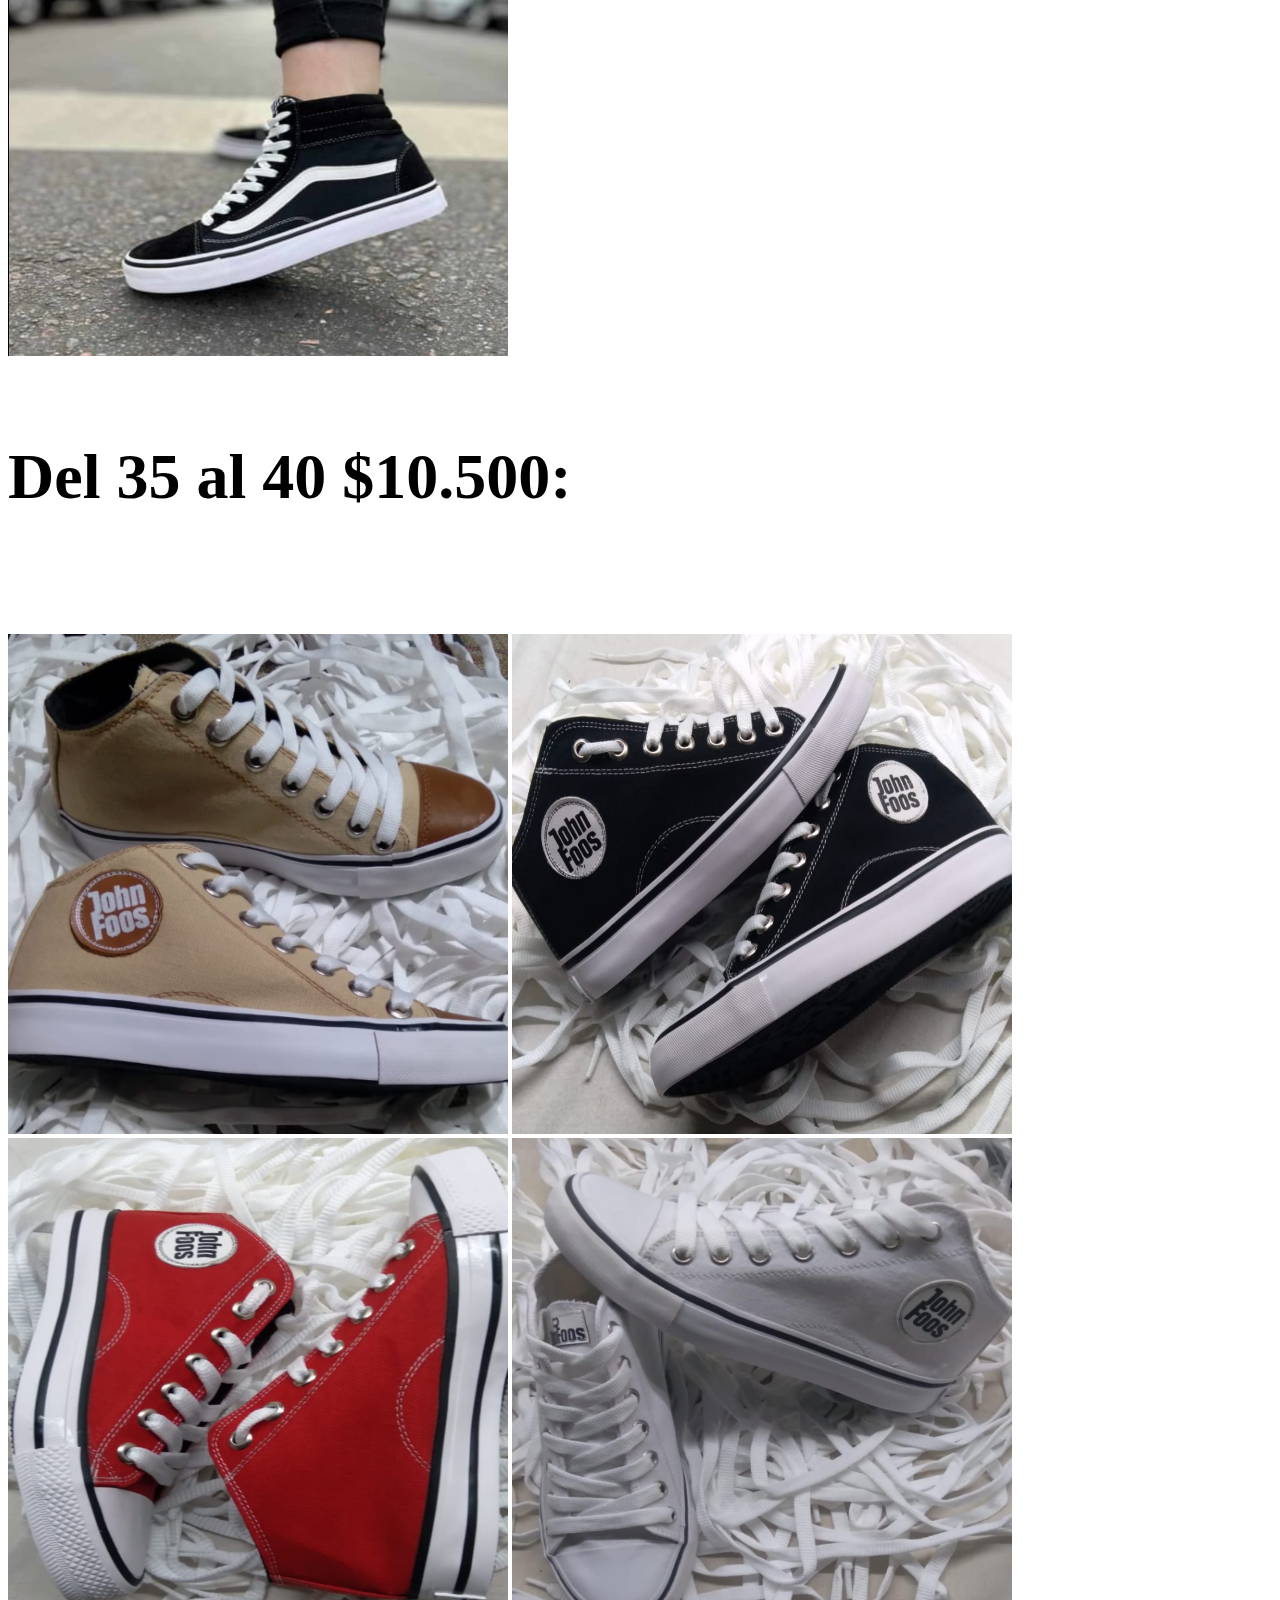
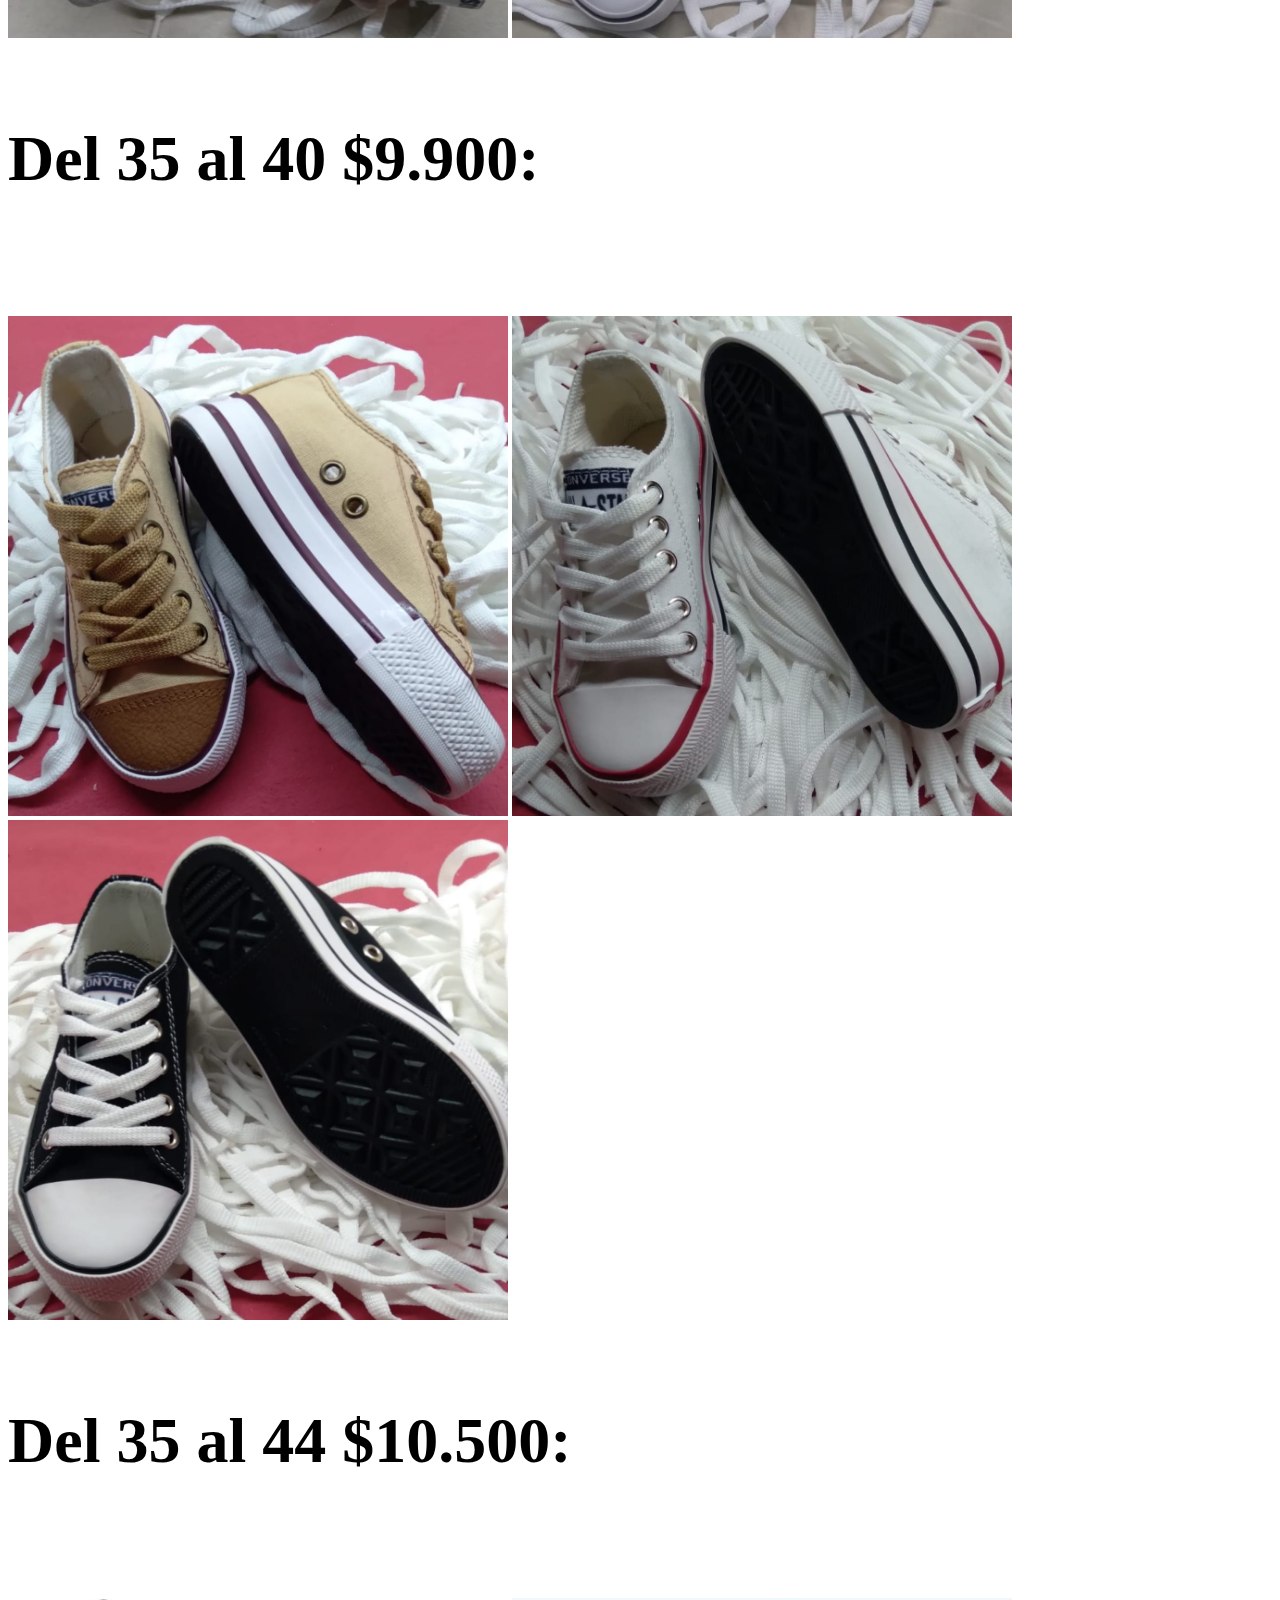
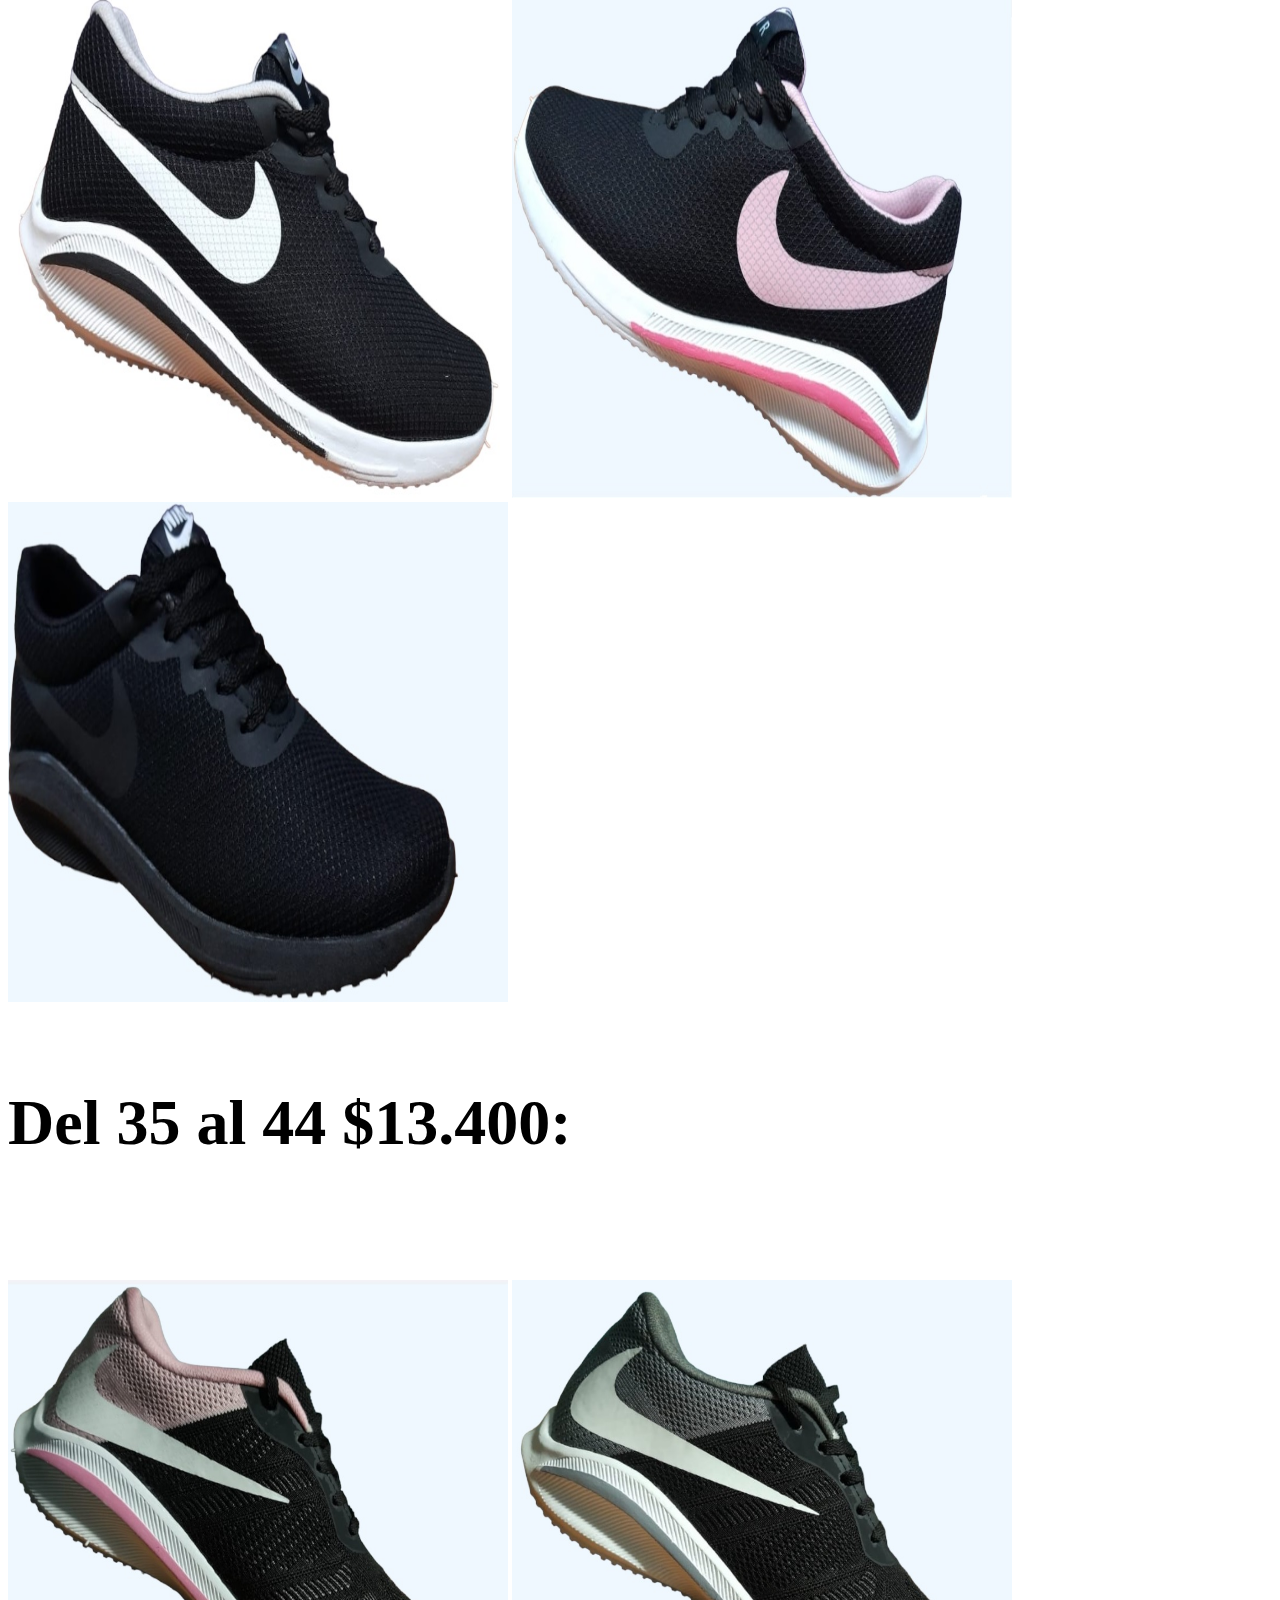
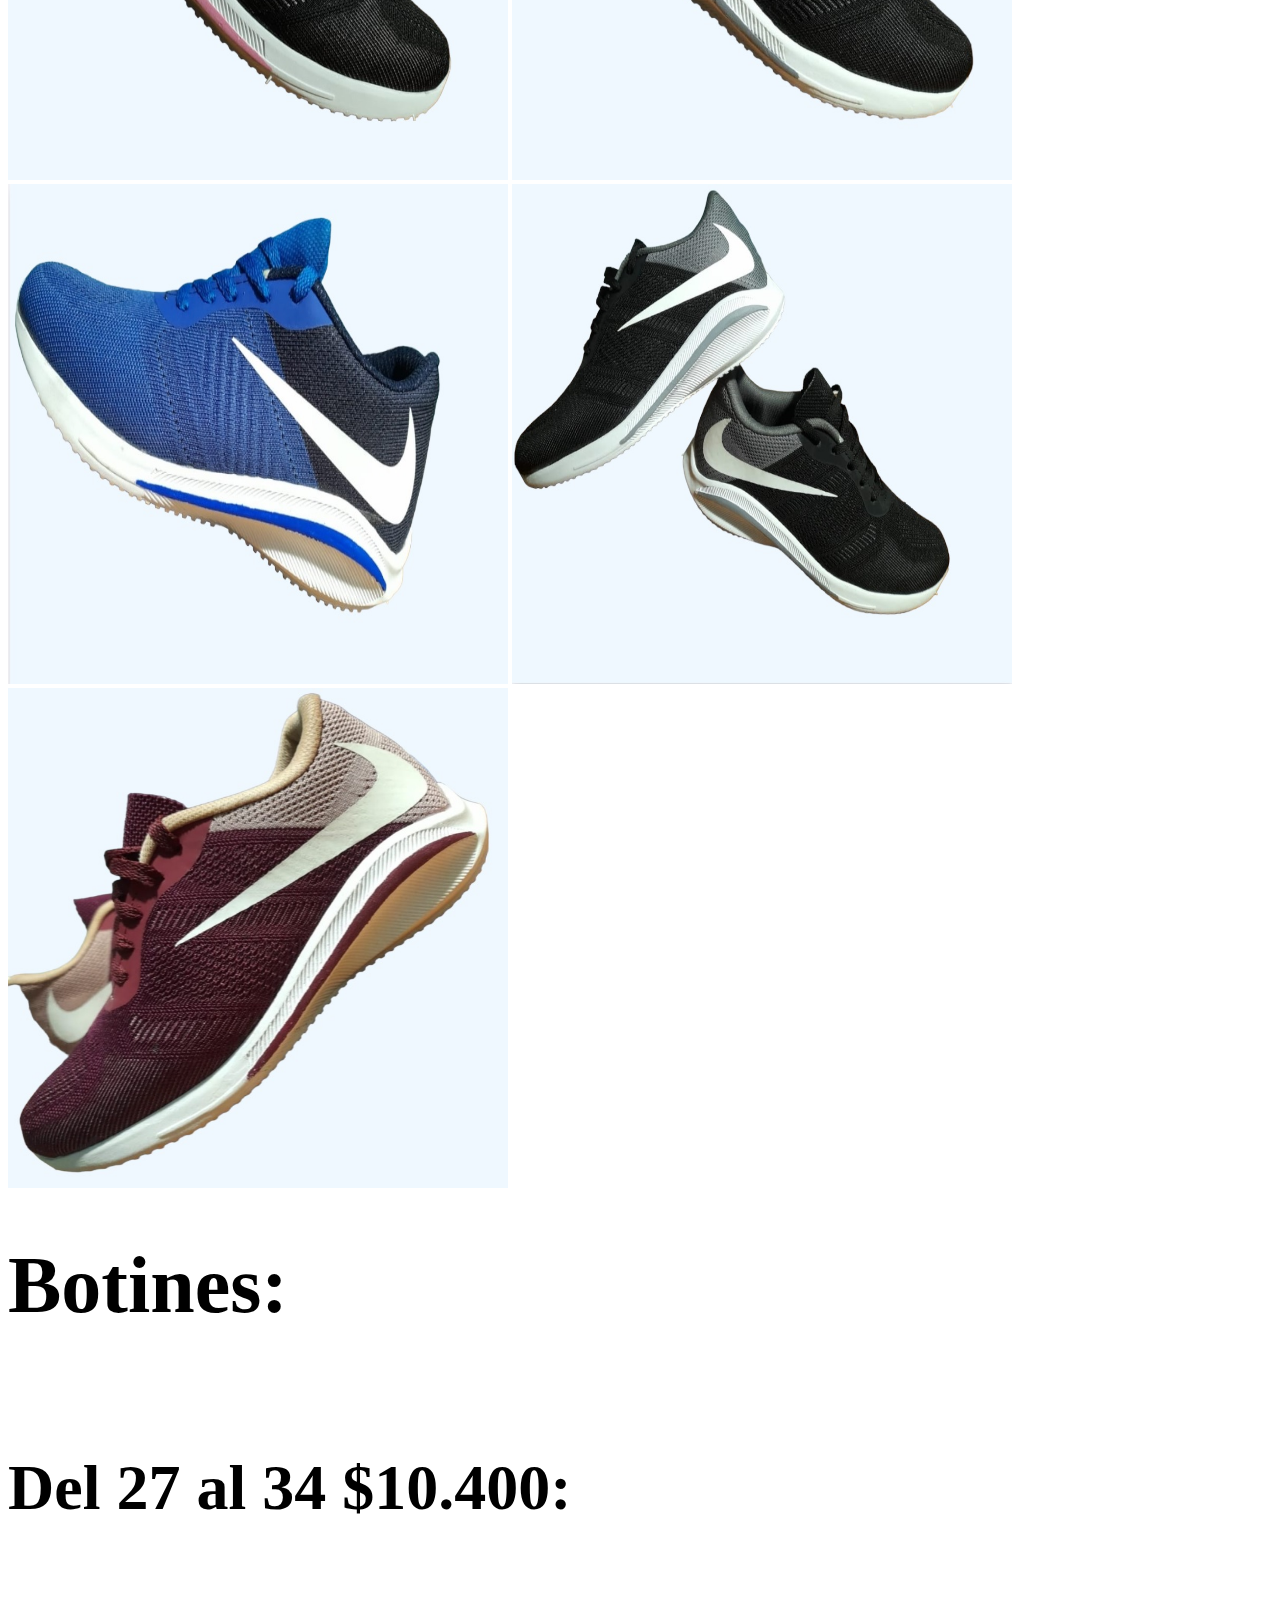
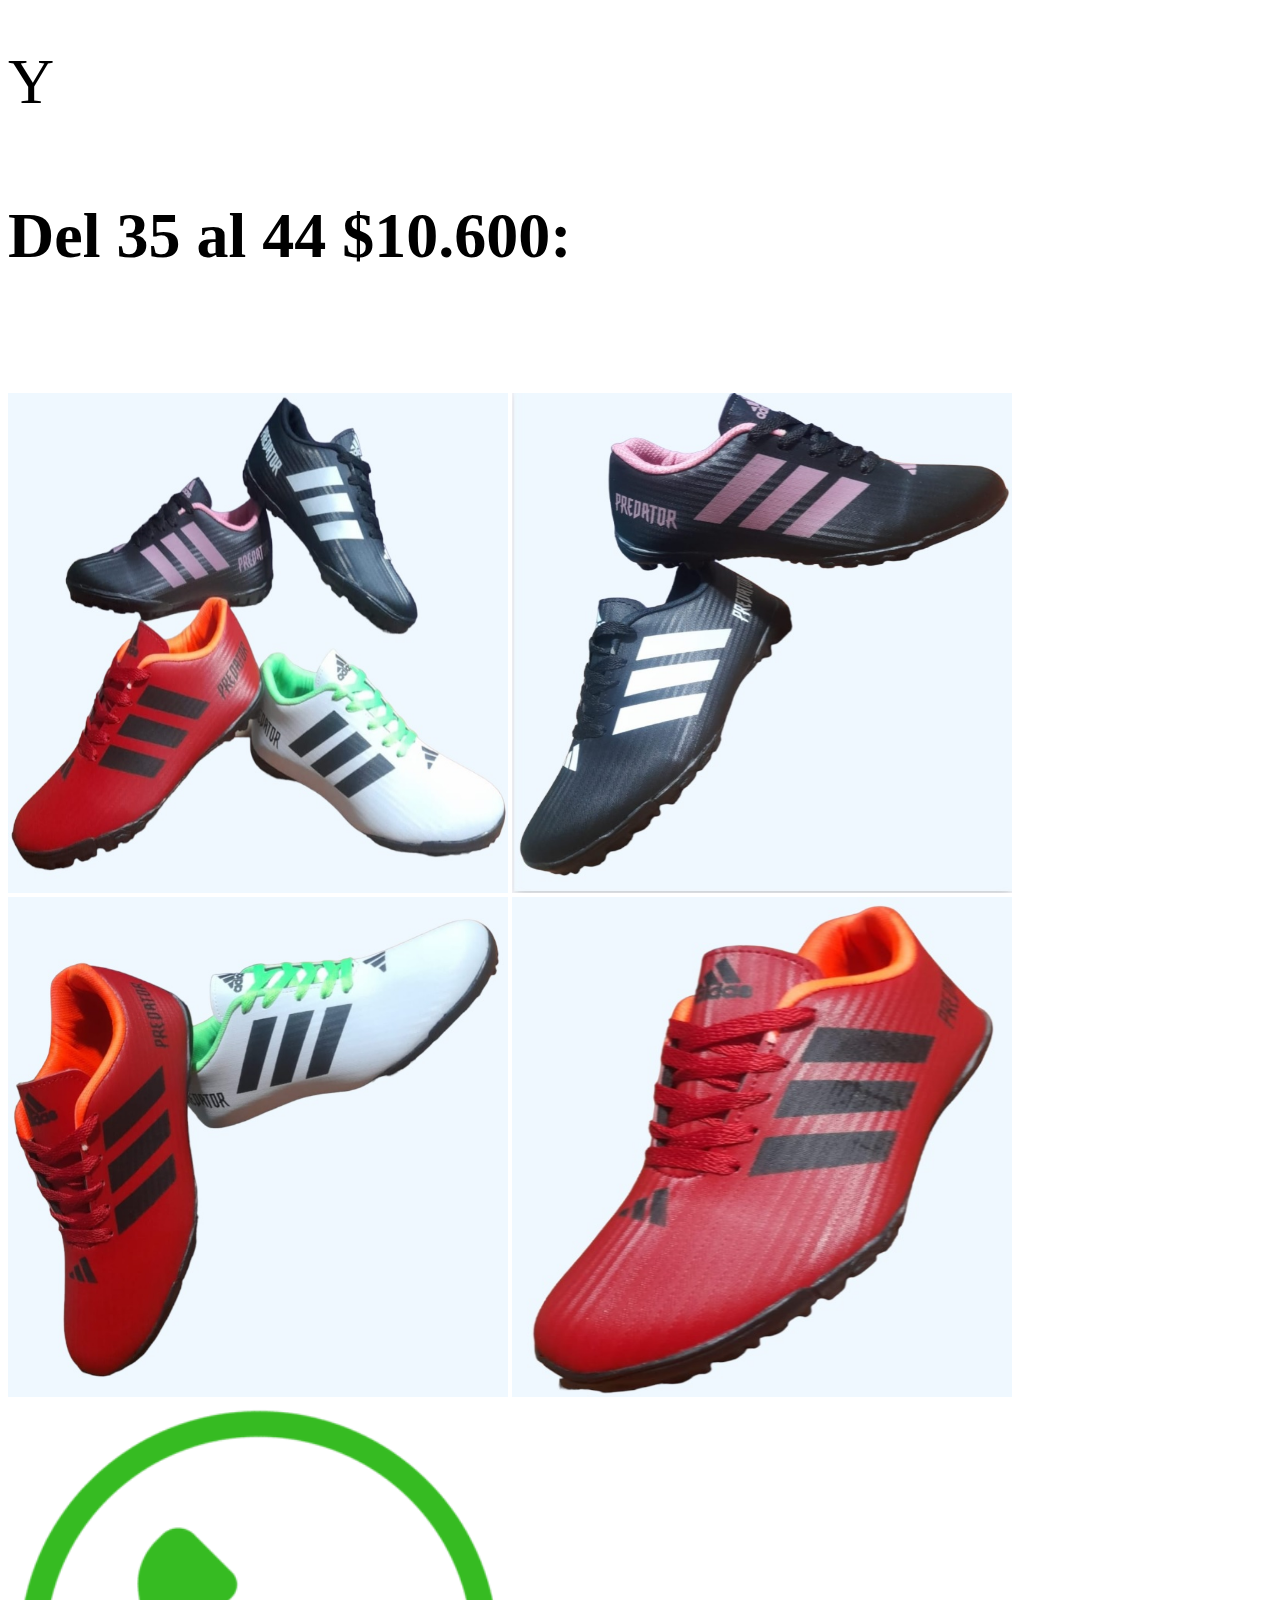
==== commit e46f014c: "cambio wsp" ====
--- a/Index.html
+++ b/Index.html
@@ -35,13 +35,13 @@
                     <h2>Borcegos:</h2>
                 </div>
                 <div>
-                    <h3>Del 35 al 40: $20.000:</h3>
+                    <h3>Del 35 al 40 $20.000:</h3>
                     <a href=""><img src="assets/img/Zapas/Borcegos/1.jpeg" alt="Borcego1"></a>
                     <a href=""><img src="assets/img/Zapas/Borcegos/2.jpeg" alt="Borcego2"></a>
                     <a href=""><img src="assets/img/Zapas/Borcegos/3.jpeg" alt="Borcego3"></a>
                 </div>
                 <div>
-                    <h3>Del 35 al 40: $18.000:</h3>
+                    <h3>Del 35 al 40 $18.000:</h3>
                     <a href=""><img src="assets/img/Zapas/Borcegos/4.jpeg" alt="Borcego4"></a>
                     <a href=""><img src="assets/img/Zapas/Borcegos/5.jpeg" alt="Borcego5"></a>
                     <a href=""><img src="assets/img/Zapas/Borcegos/6.jpeg" alt="Borcego6"></a>
@@ -50,7 +50,7 @@
                     <a href=""><img src="assets/img/Zapas/Borcegos/9.jpeg" alt="Borcego9"></a>
                 </div>
                 <div>
-                    <h3>Del 35 al 40: $17.000:</h3>
+                    <h3>Del 35 al 40 $17.000:</h3>
                     <a href=""><img src="assets/img/Zapas/Borcegos/10.jpeg" alt="Borcego10"></a>
                     <a href=""><img src="assets/img/Zapas/Borcegos/11.jpeg" alt="Borcego11"></a>
                     <a href=""><img src="assets/img/Zapas/Borcegos/12.jpeg" alt="Borcego12"></a>
@@ -65,7 +65,7 @@
                     <h2>Zapatillas:</h2>
                 </div>
                 <div>
-                    <h3>Del 35 al 44: $13.000:</h3>
+                    <h3>Del 35 al 44 $13.000:</h3>
                     <a href=""><img src="assets/img/Zapas/Puma/1.jpeg" alt="Puma1"></a>
                     <a href=""><img src="assets/img/Zapas/Puma/2.jpeg" alt="Puma2"></a>
                     <a href=""><img src="assets/img/Zapas/Puma/3.jpeg" alt="Puma3"></a>
@@ -73,34 +73,34 @@
                     <a href=""><img src="assets/img/Zapas/Puma/5.jpeg" alt="Puma5"></a>
                 </div>
                 <div>
-                    <h3>Del 35 al 40: $10.500:</h3>
+                    <h3>Del 35 al 40 $10.500:</h3>
                     <a href=""><img src="assets/img/Zapas/vanz/1.jpeg" alt="vanz1"></a>
                 </div>
                 <div>
-                    <h3>Del 35 al 40: $12.500:</h3>
+                    <h3>Del 35 al 40 $12.500:</h3>
                     <a href=""><img src="assets/img/Zapas/vanz/2.jpeg" alt="vanz2"></a>
                 </div>
                 <div>
-                    <h3>Del 35 al 40: $10.500:</h3>
+                    <h3>Del 35 al 40 $10.500:</h3>
                     <a href=""><img src="assets/img/Zapas/JhonF/1.jpeg" alt="JhonF1"></a>
                     <a href=""><img src="assets/img/Zapas/JhonF/2.jpeg" alt="JhonF2"></a>
                     <a href=""><img src="assets/img/Zapas/JhonF/3.jpeg" alt="JhonF3"></a>
                     <a href=""><img src="assets/img/Zapas/JhonF/4.jpeg" alt="JhonF4"></a>
                 </div>
                 <div>
-                    <h3>Del 35 al 40: $9.900:</h3>
+                    <h3>Del 35 al 40 $9.900:</h3>
                     <a href=""><img src="assets/img/Zapas/Allstar/1.jpeg" alt="Allstar1"></a>
                     <a href=""><img src="assets/img/Zapas/Allstar/2.jpeg" alt="Allstar2"></a>
                     <a href=""><img src="assets/img/Zapas/Allstar/3.jpeg" alt="Allstar3"></a>
                 </div>
                 <div>
-                    <h3>Del 35 al 44: $10.500:</h3>
+                    <h3>Del 35 al 44 $10.500:</h3>
                     <a href=""><img src="assets/img/Zapas/nike1/1.jpeg" alt="nike1"></a>
                     <a href=""><img src="assets/img/Zapas/nike1/2.jpeg" alt="nike2"></a>
                     <a href=""><img src="assets/img/Zapas/nike1/3.jpeg" alt="nike3"></a>
                 </div>
                 <div>
-                    <h3>Del 35 al 44: $13.400:</h3>
+                    <h3>Del 35 al 44 $13.400:</h3>
                     <a href=""><img src="assets/img/Zapas/nike1/4.jpeg" alt="nike4"></a>
                     <a href=""><img src="assets/img/Zapas/nike1/5.jpeg" alt="nike5"></a>
                     <a href=""><img src="assets/img/Zapas/nike1/6.jpeg" alt="nike6"></a>
@@ -116,13 +116,13 @@
             <h2>Botines:</h2>
         </div>
         <div>
-            <h3>Del 27 al 34: $10.400</h3>
+            <h3>Del 27 al 34 $10.400:</h3>
         </div>
         <div>
             <p class="Y">Y</p>
         </div>
         <div>
-            <h3>Del 35 al 44: $10.600:</h3>
+            <h3>Del 35 al 44 $10.600:</h3>
         </div>
         <div>
             <a href=""><img src="assets/img/Zapas/botines/1.jpeg" alt="botin1"></a>
@@ -136,7 +136,7 @@
         <footer>
             <section>
                 <div>
-                    <a target="_blank" href="https://Whatsapp.com"><img src="assets/img/LogoW.png" alt="Whatsapp"></a>
+                    <a target="_blank" href="https://wa.me/541137564446?text=Hola+Nahuel%2C+estoy+ineresedad%40+en+uno+de+tus+productos."><img class="wts" src="assets/img/LogoW.png" alt="Whatsapp"></a>
                 </div>
             </section>
         </footer>
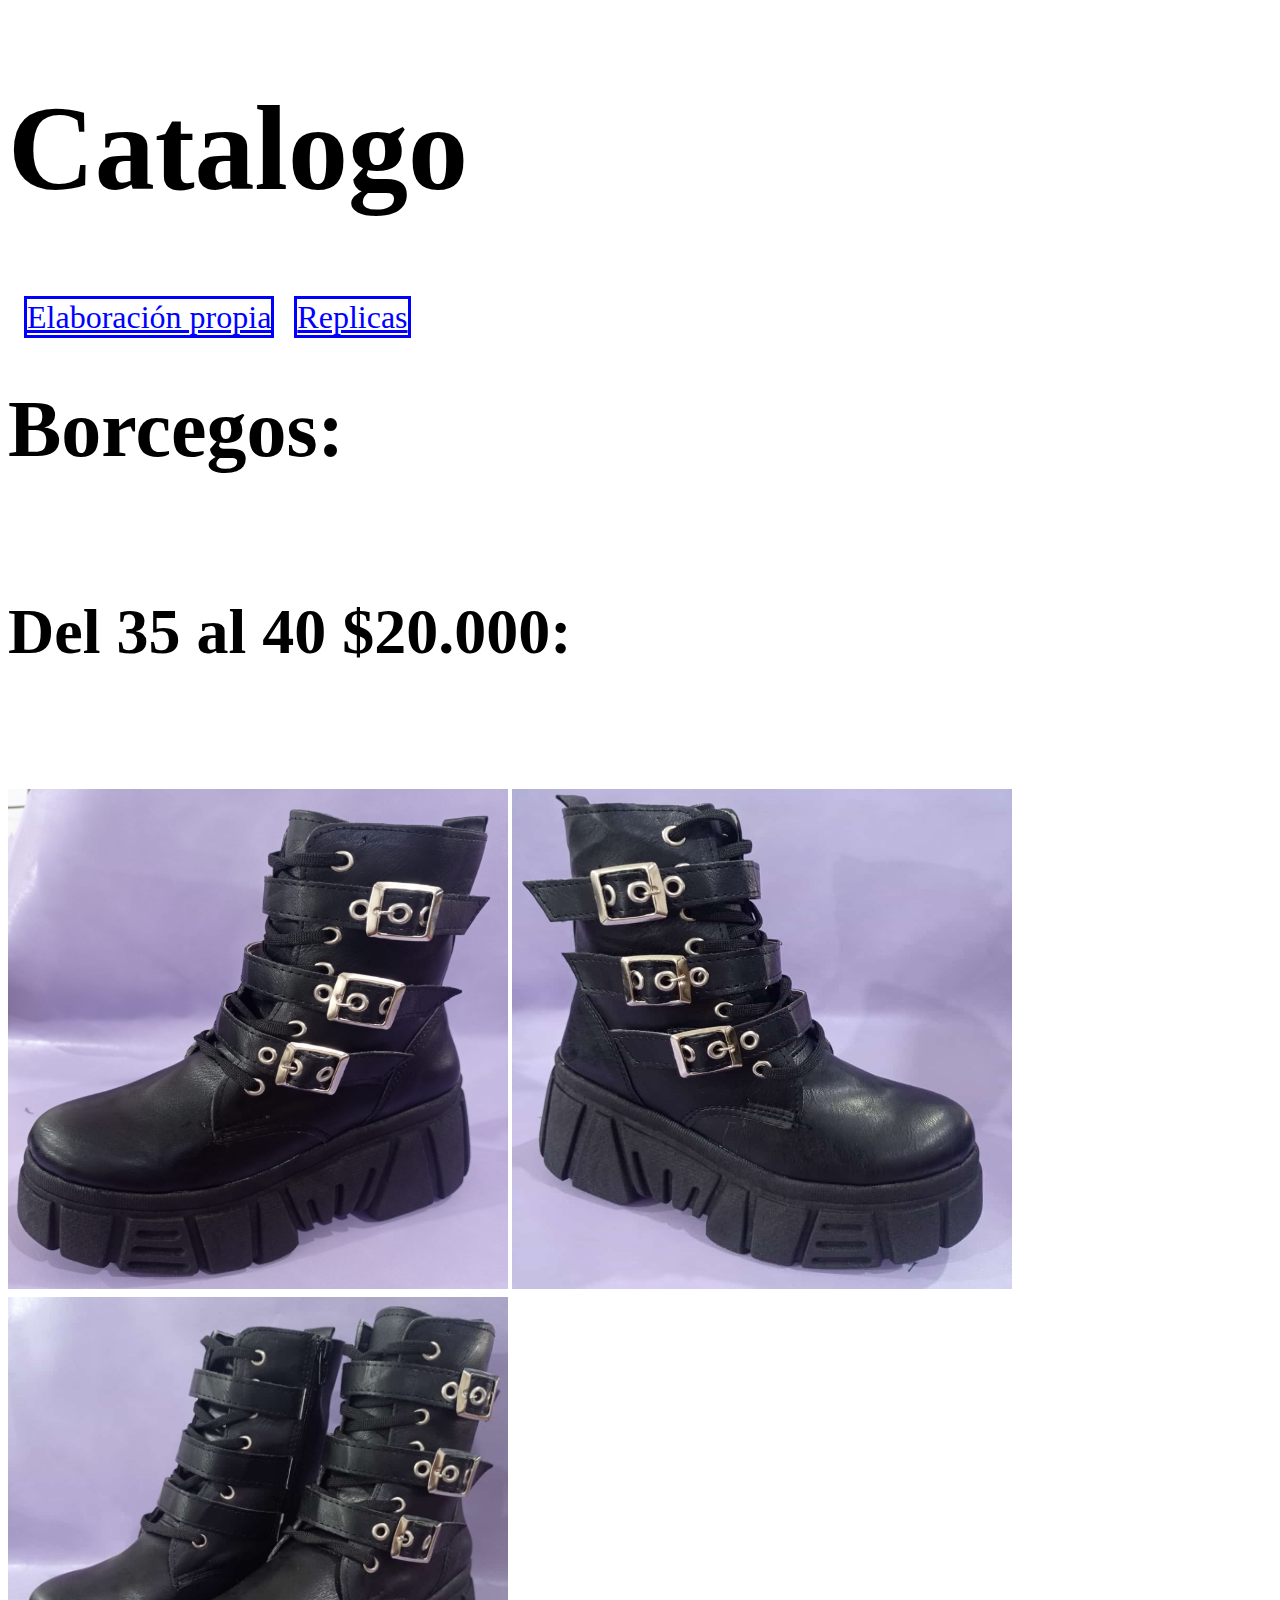
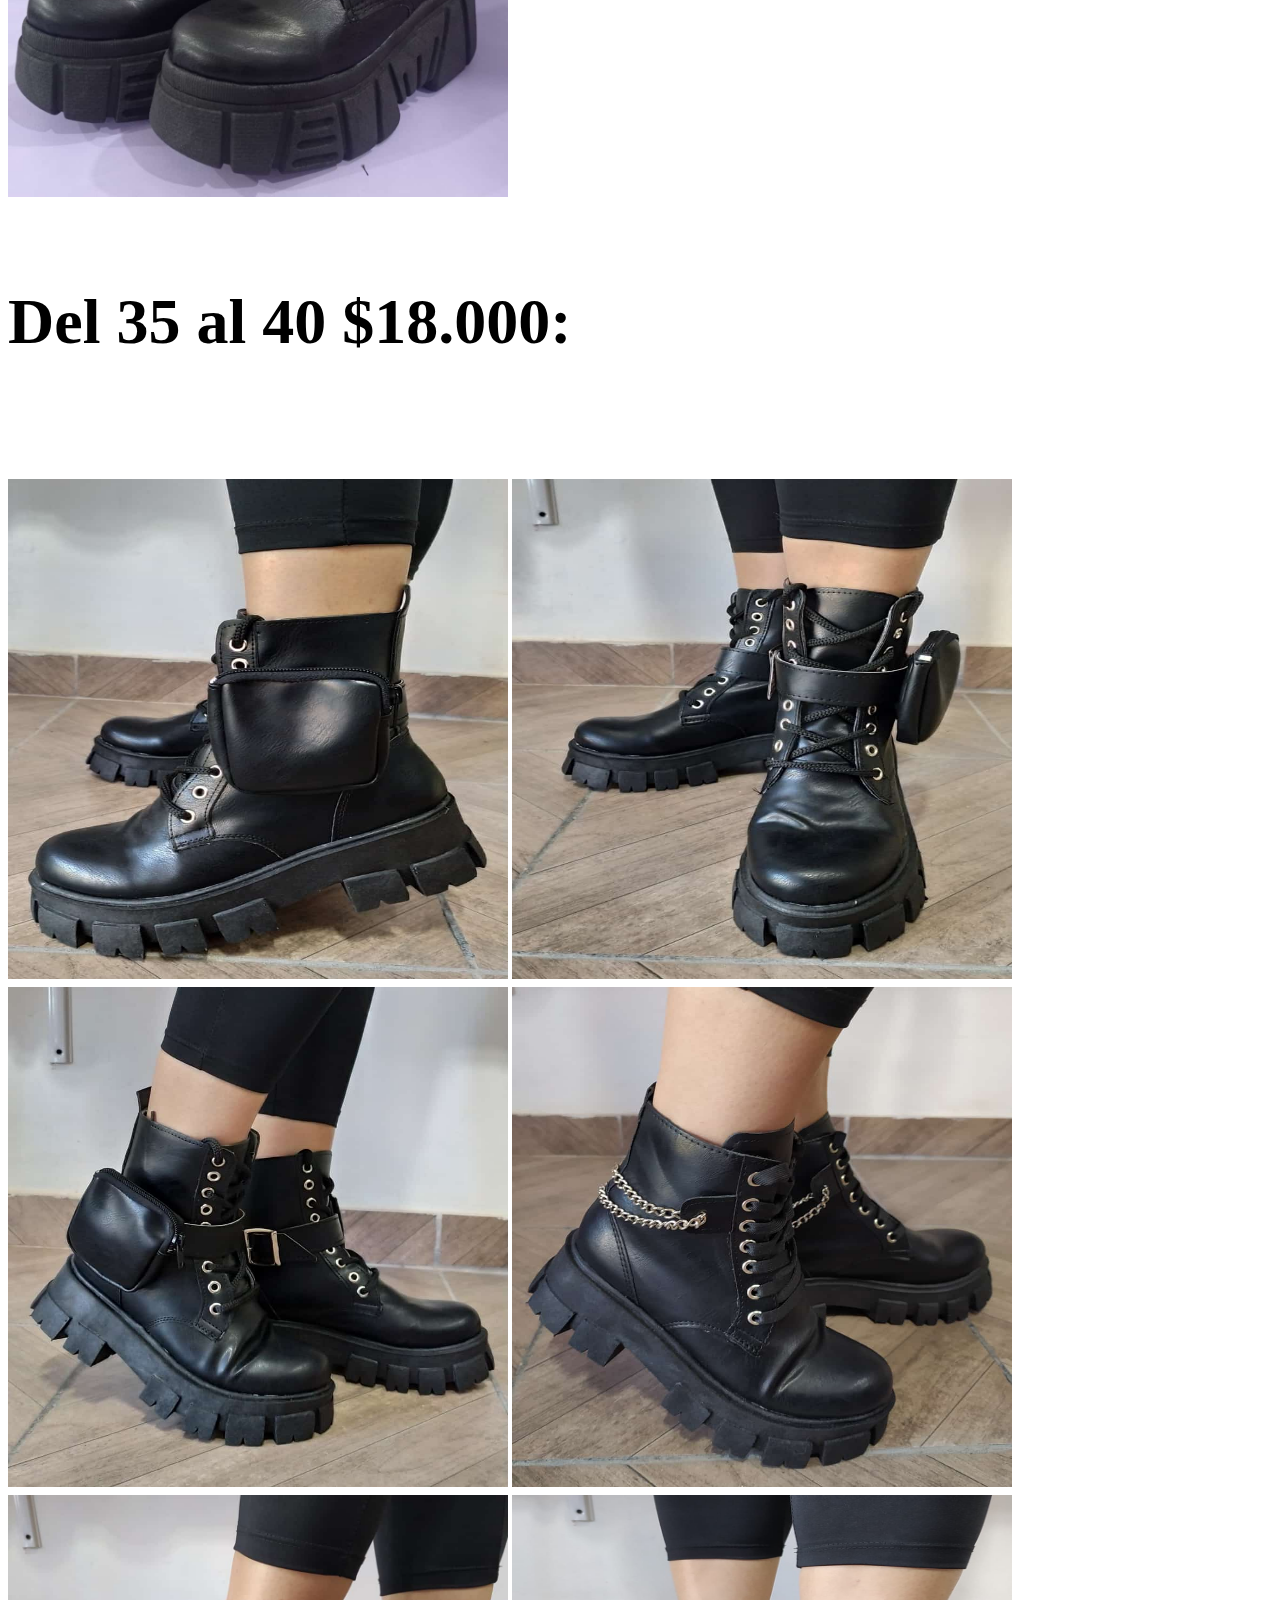
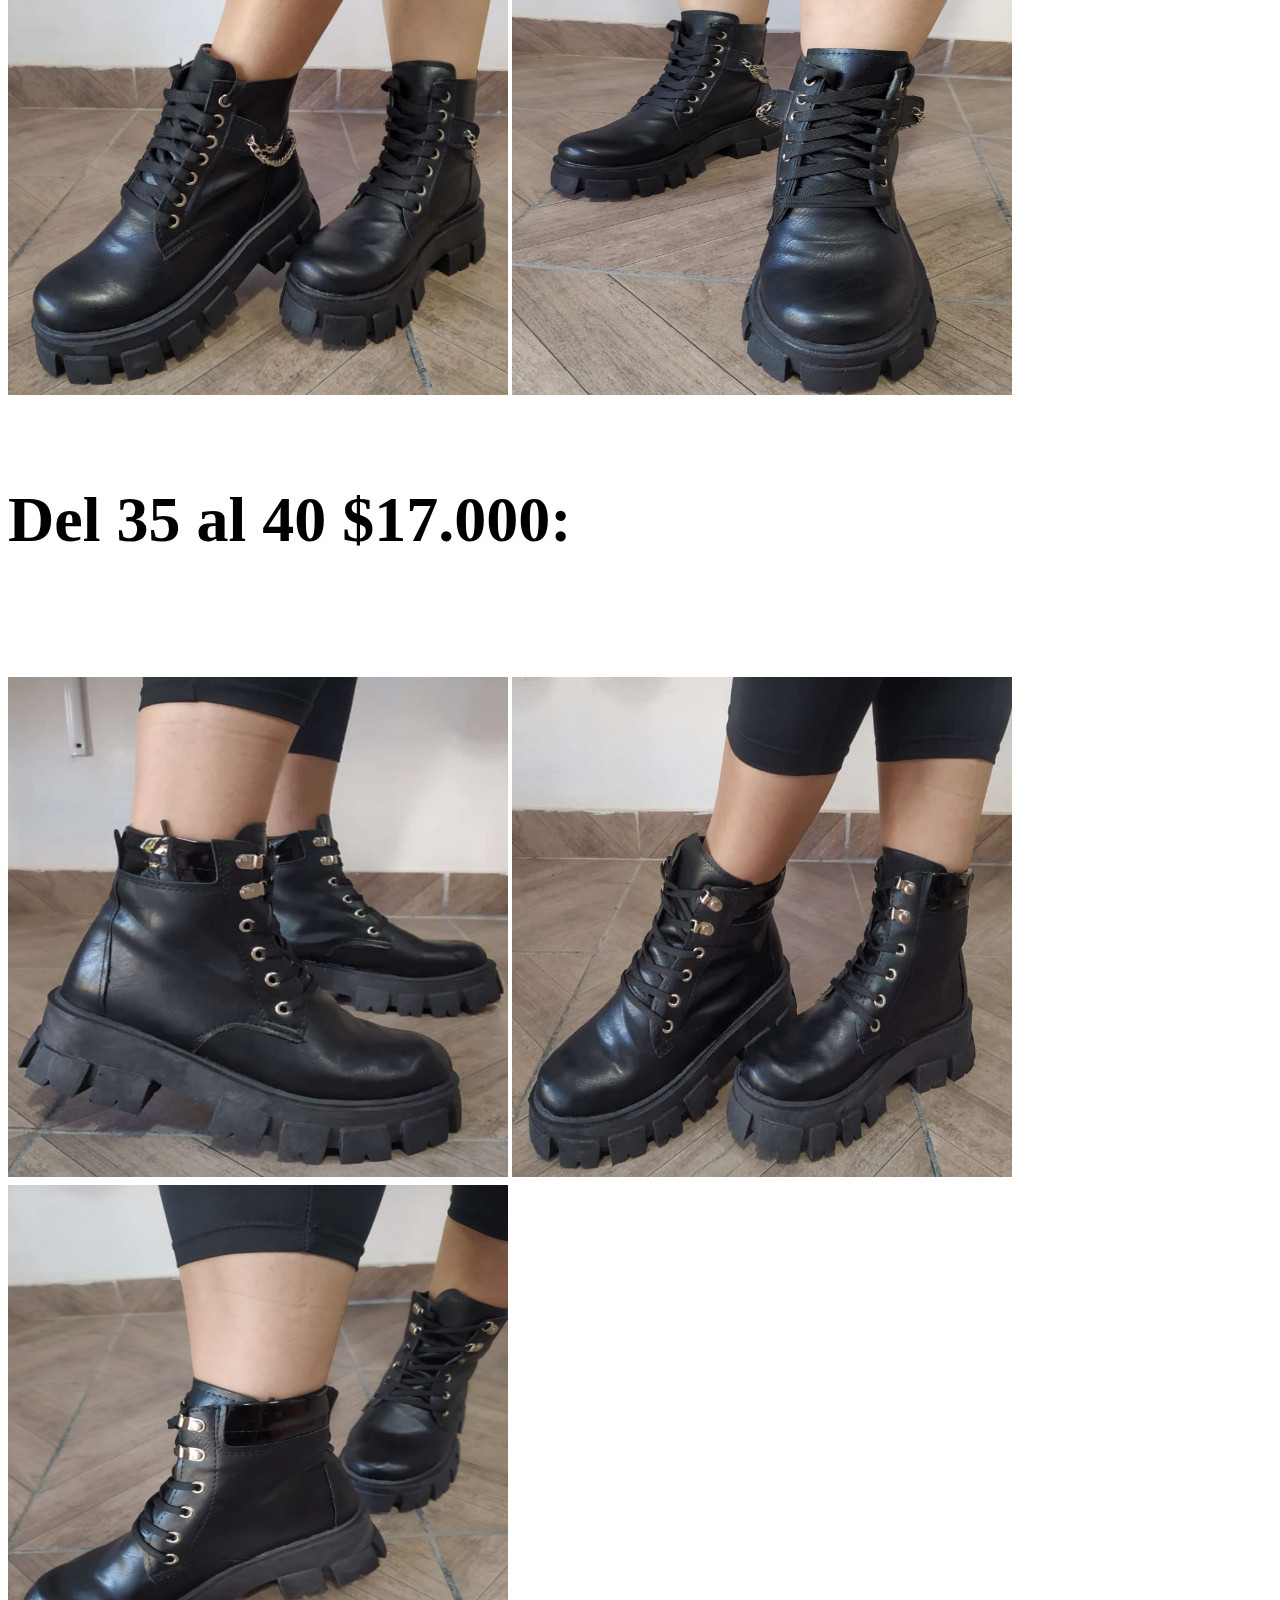
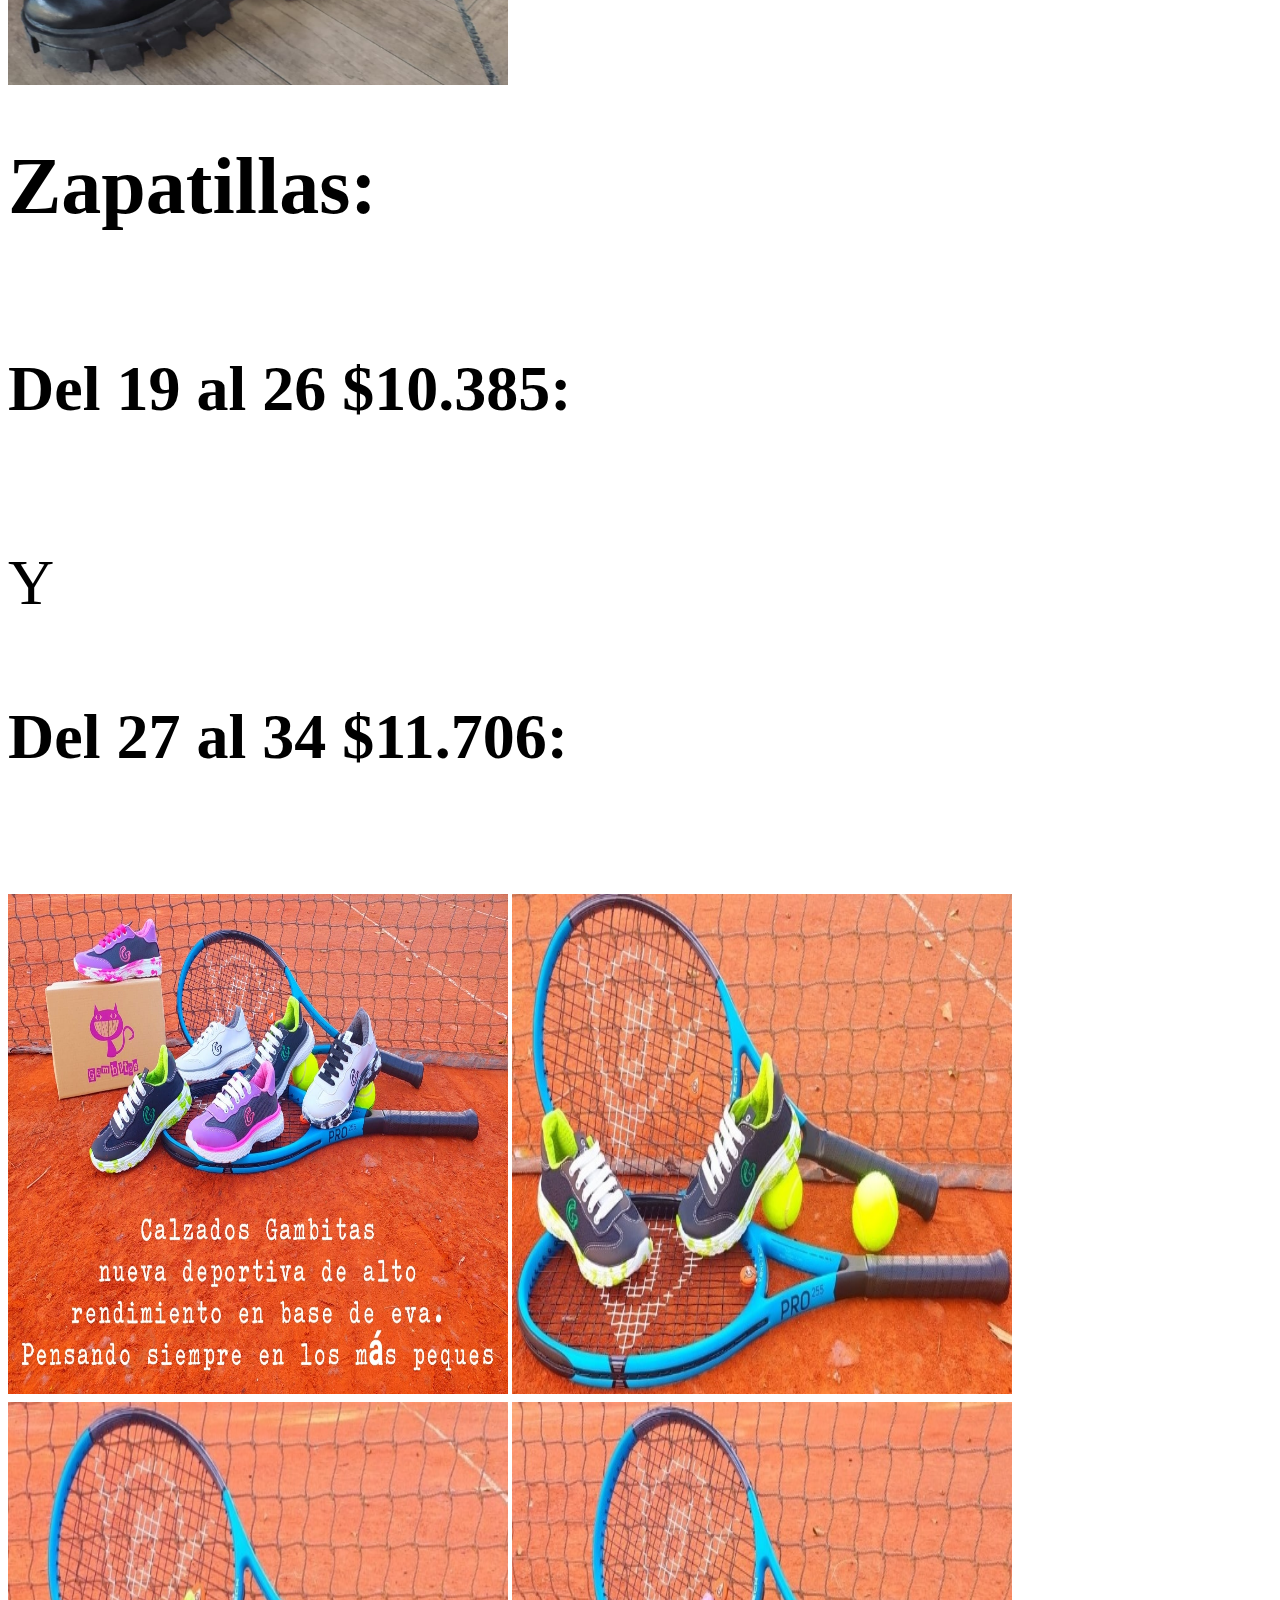
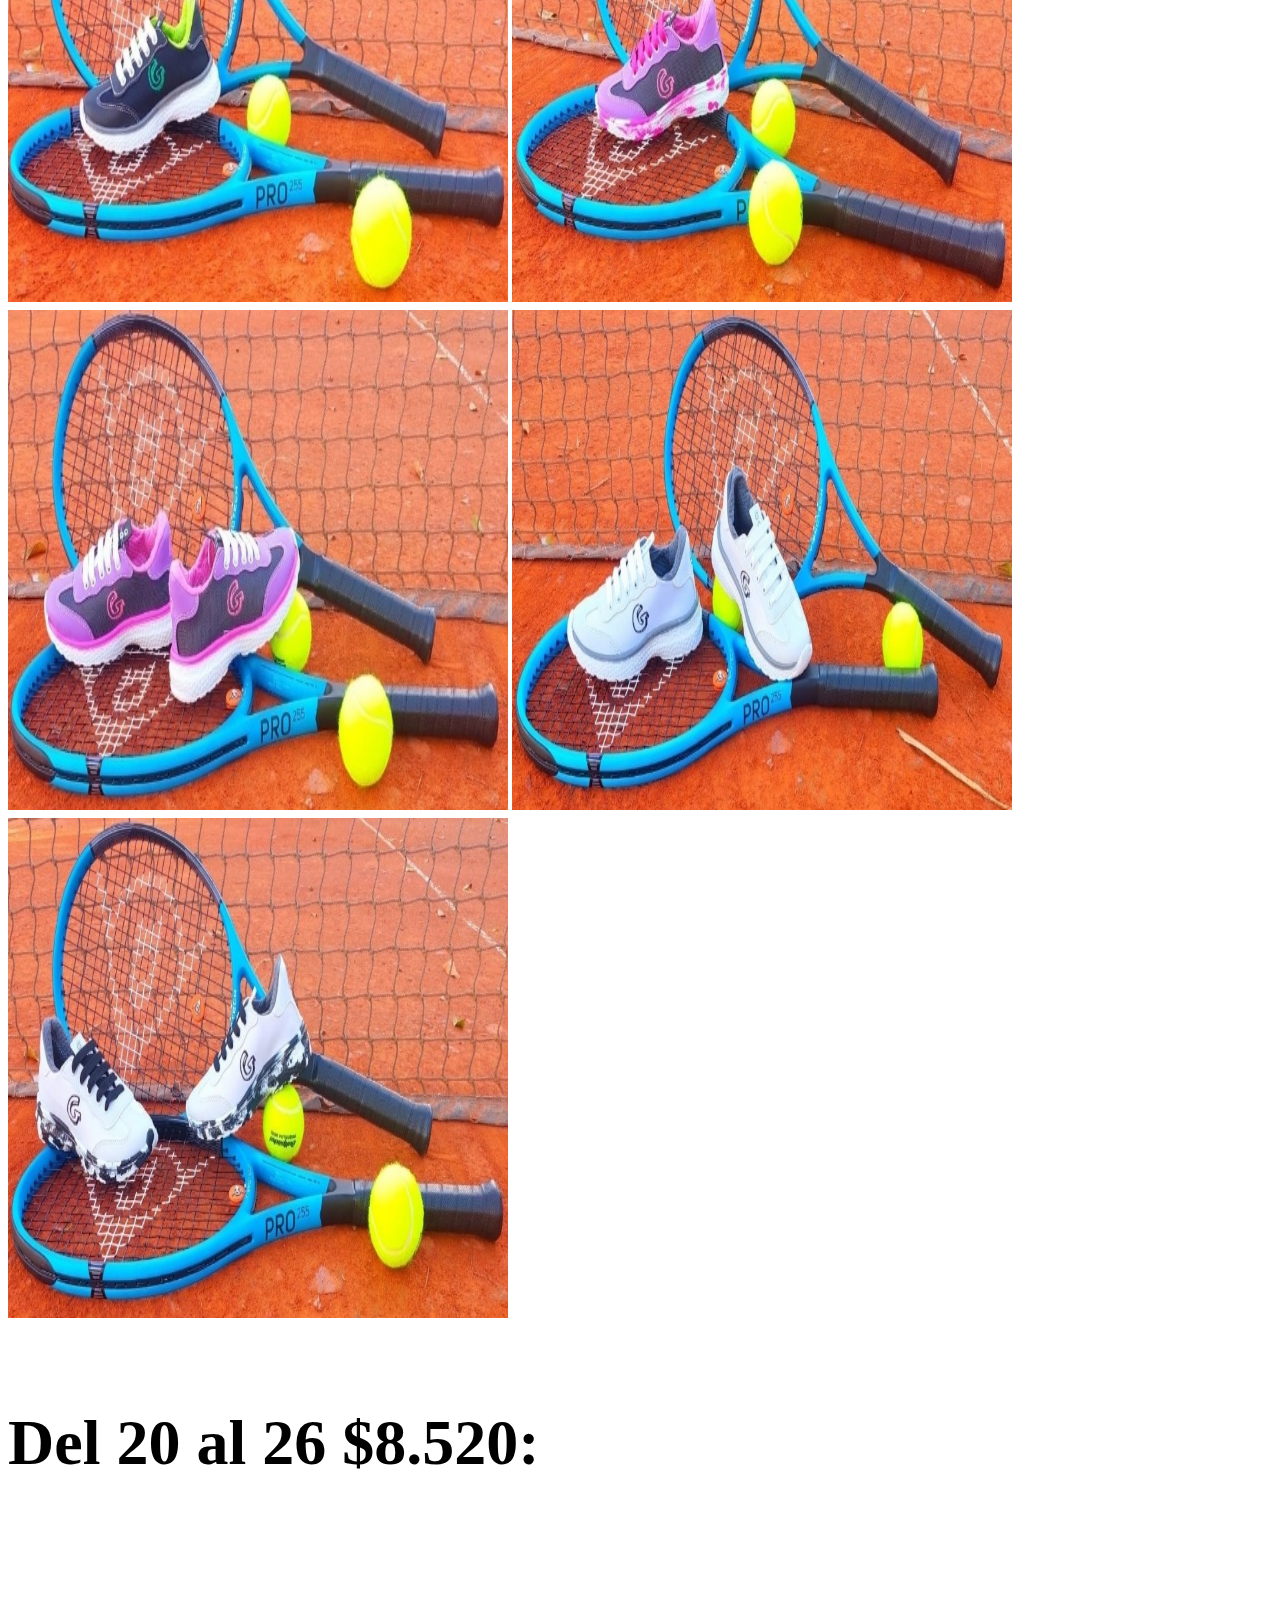
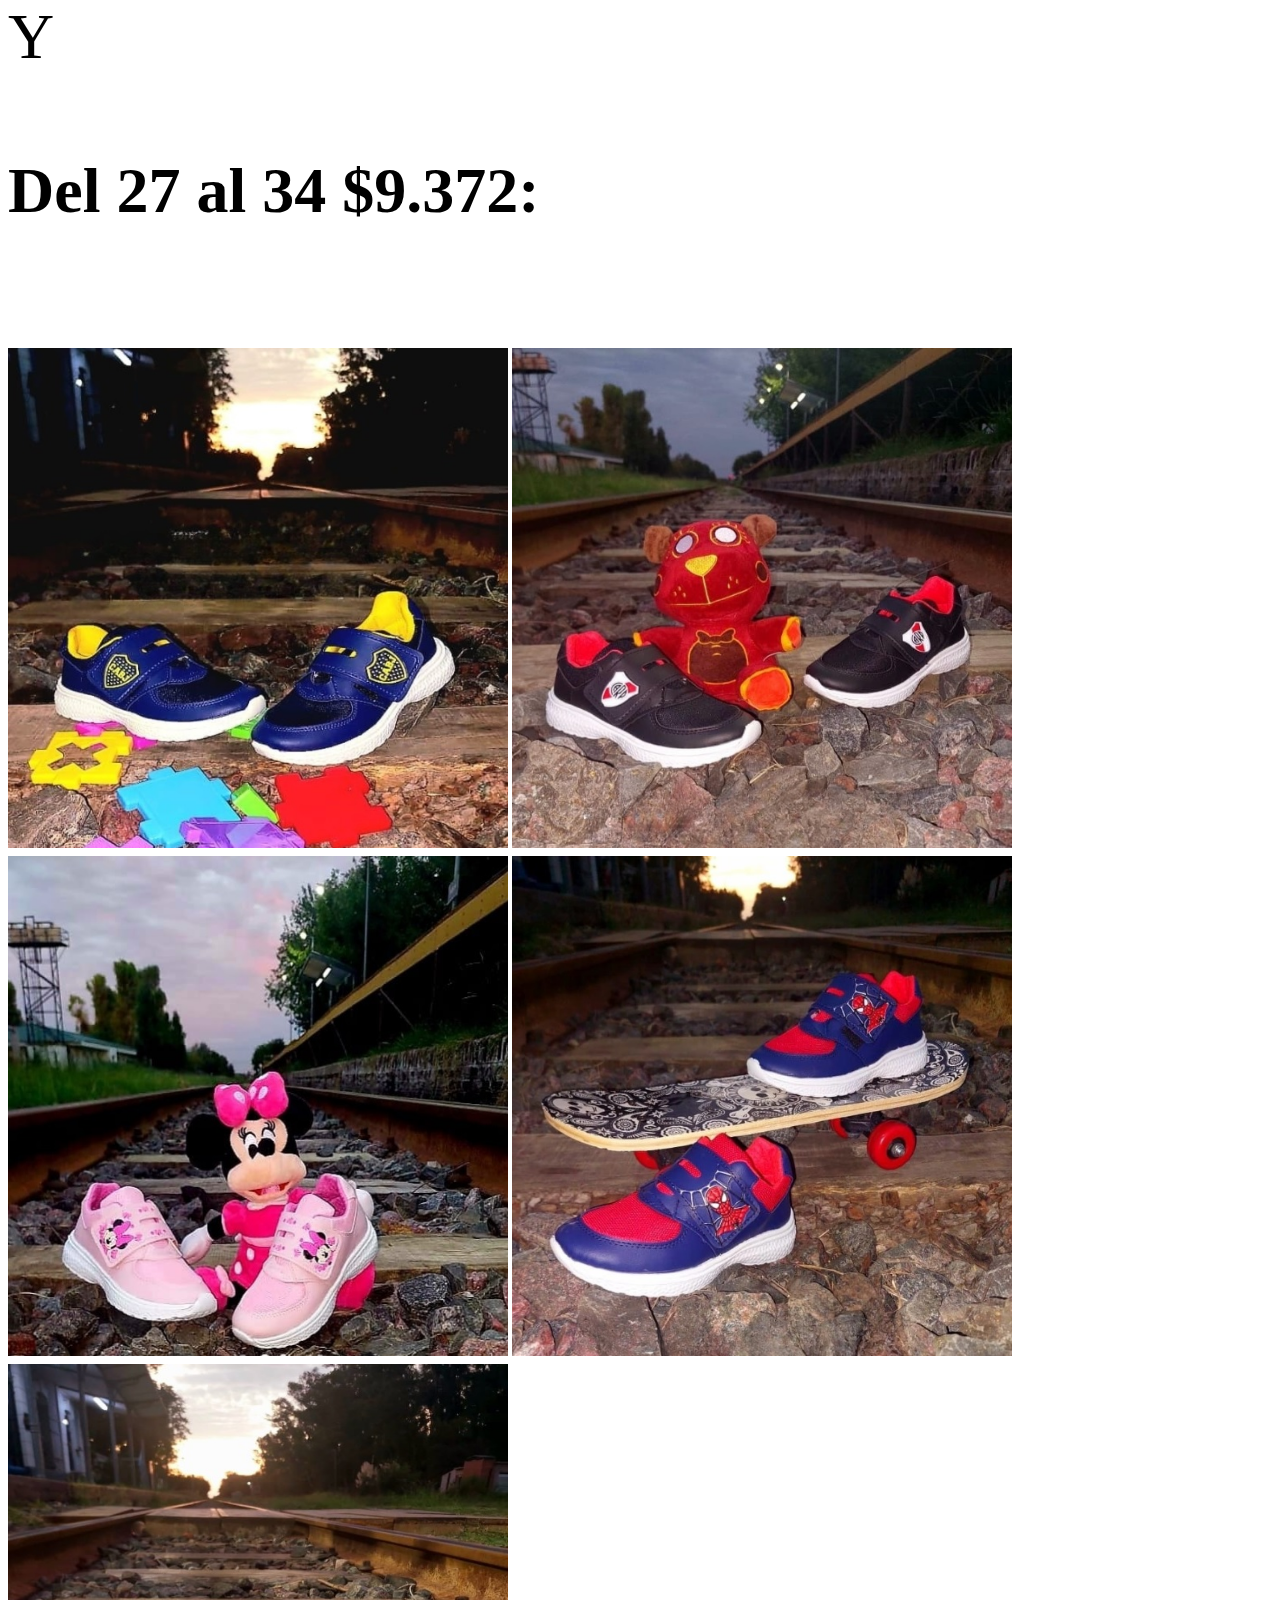
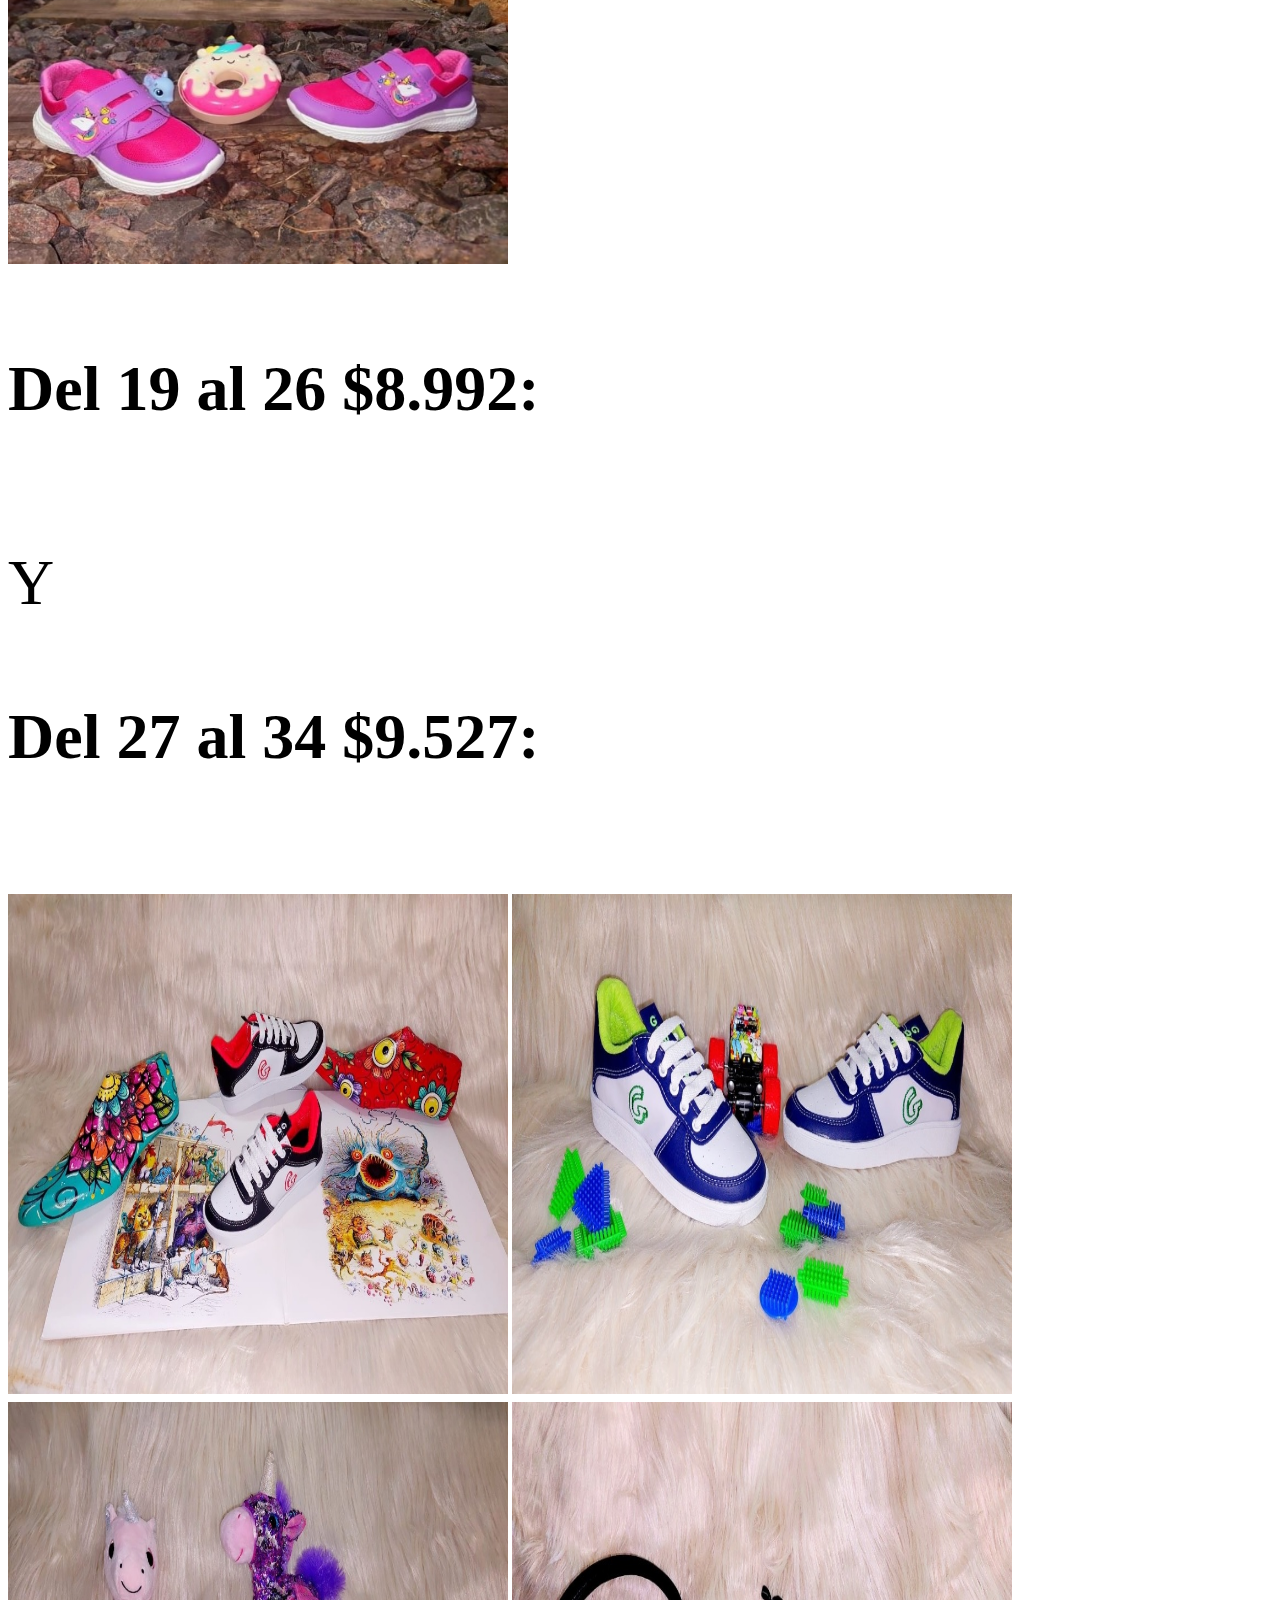
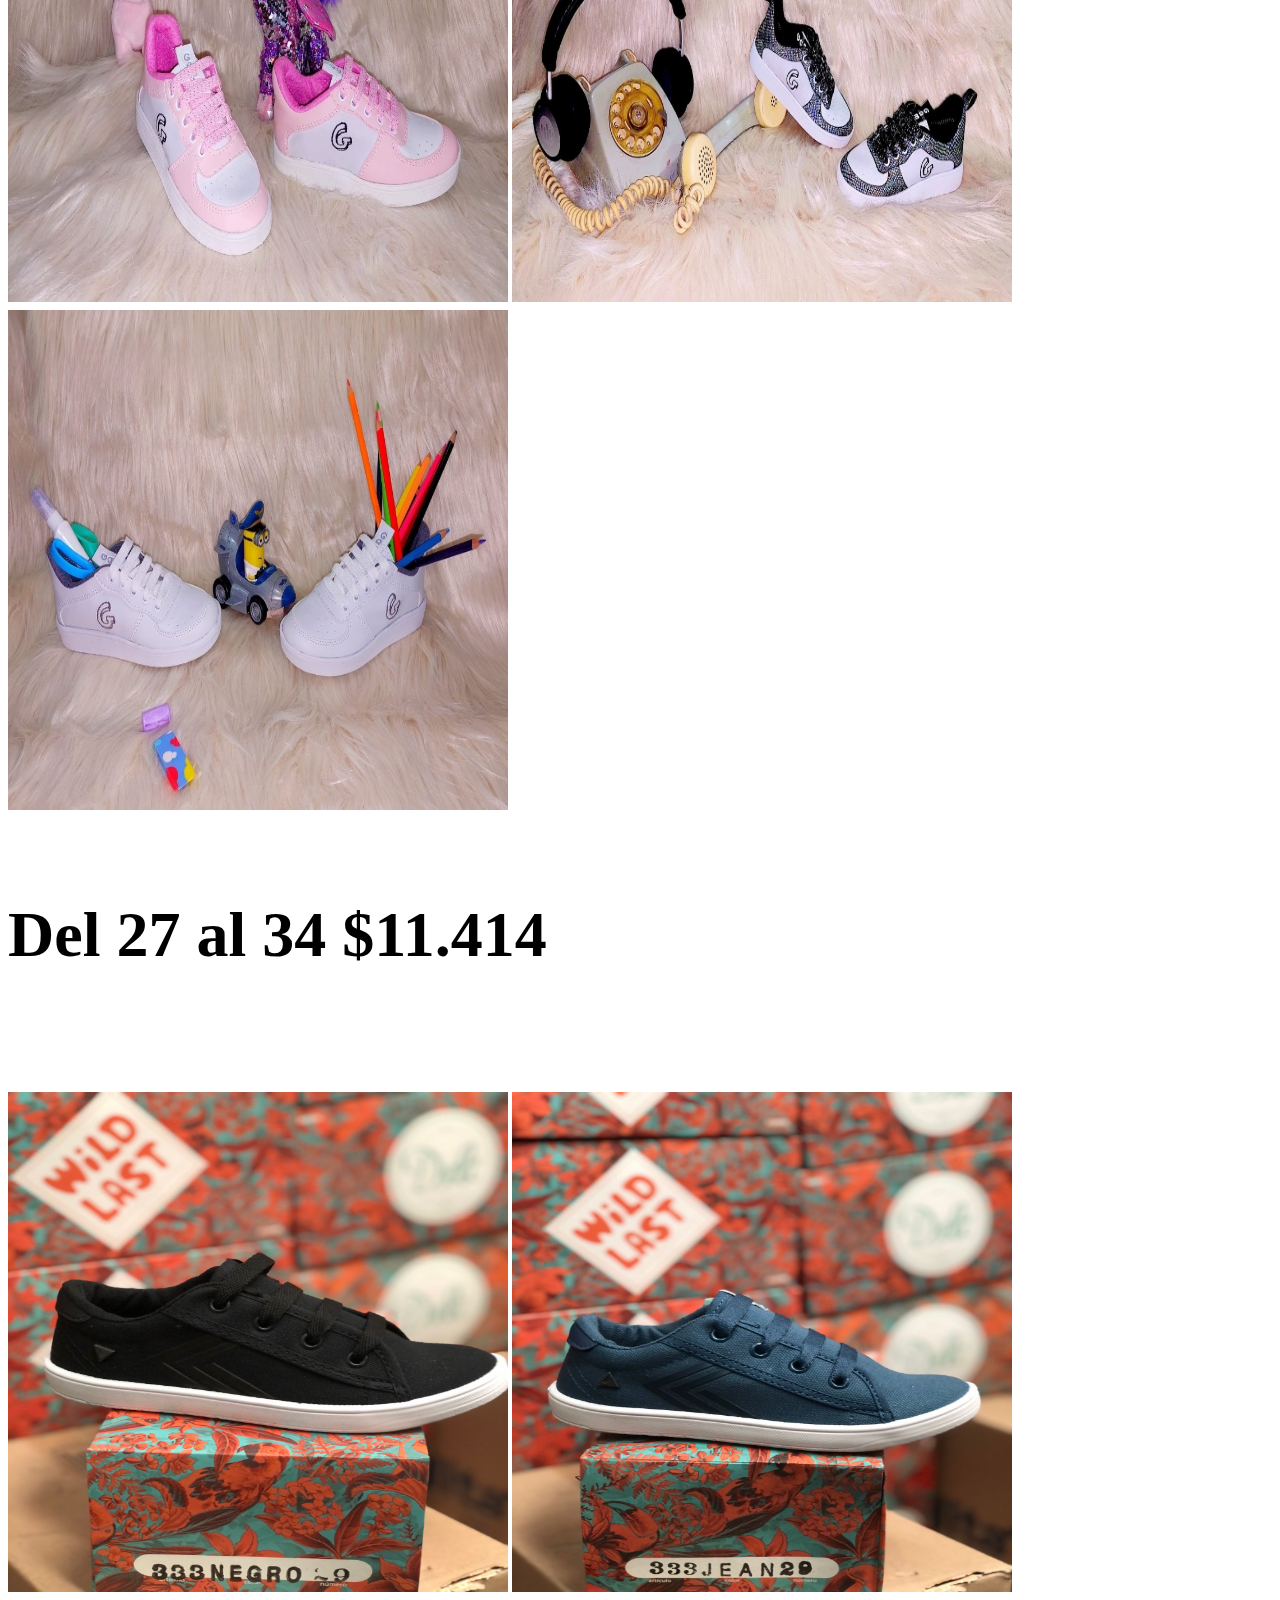
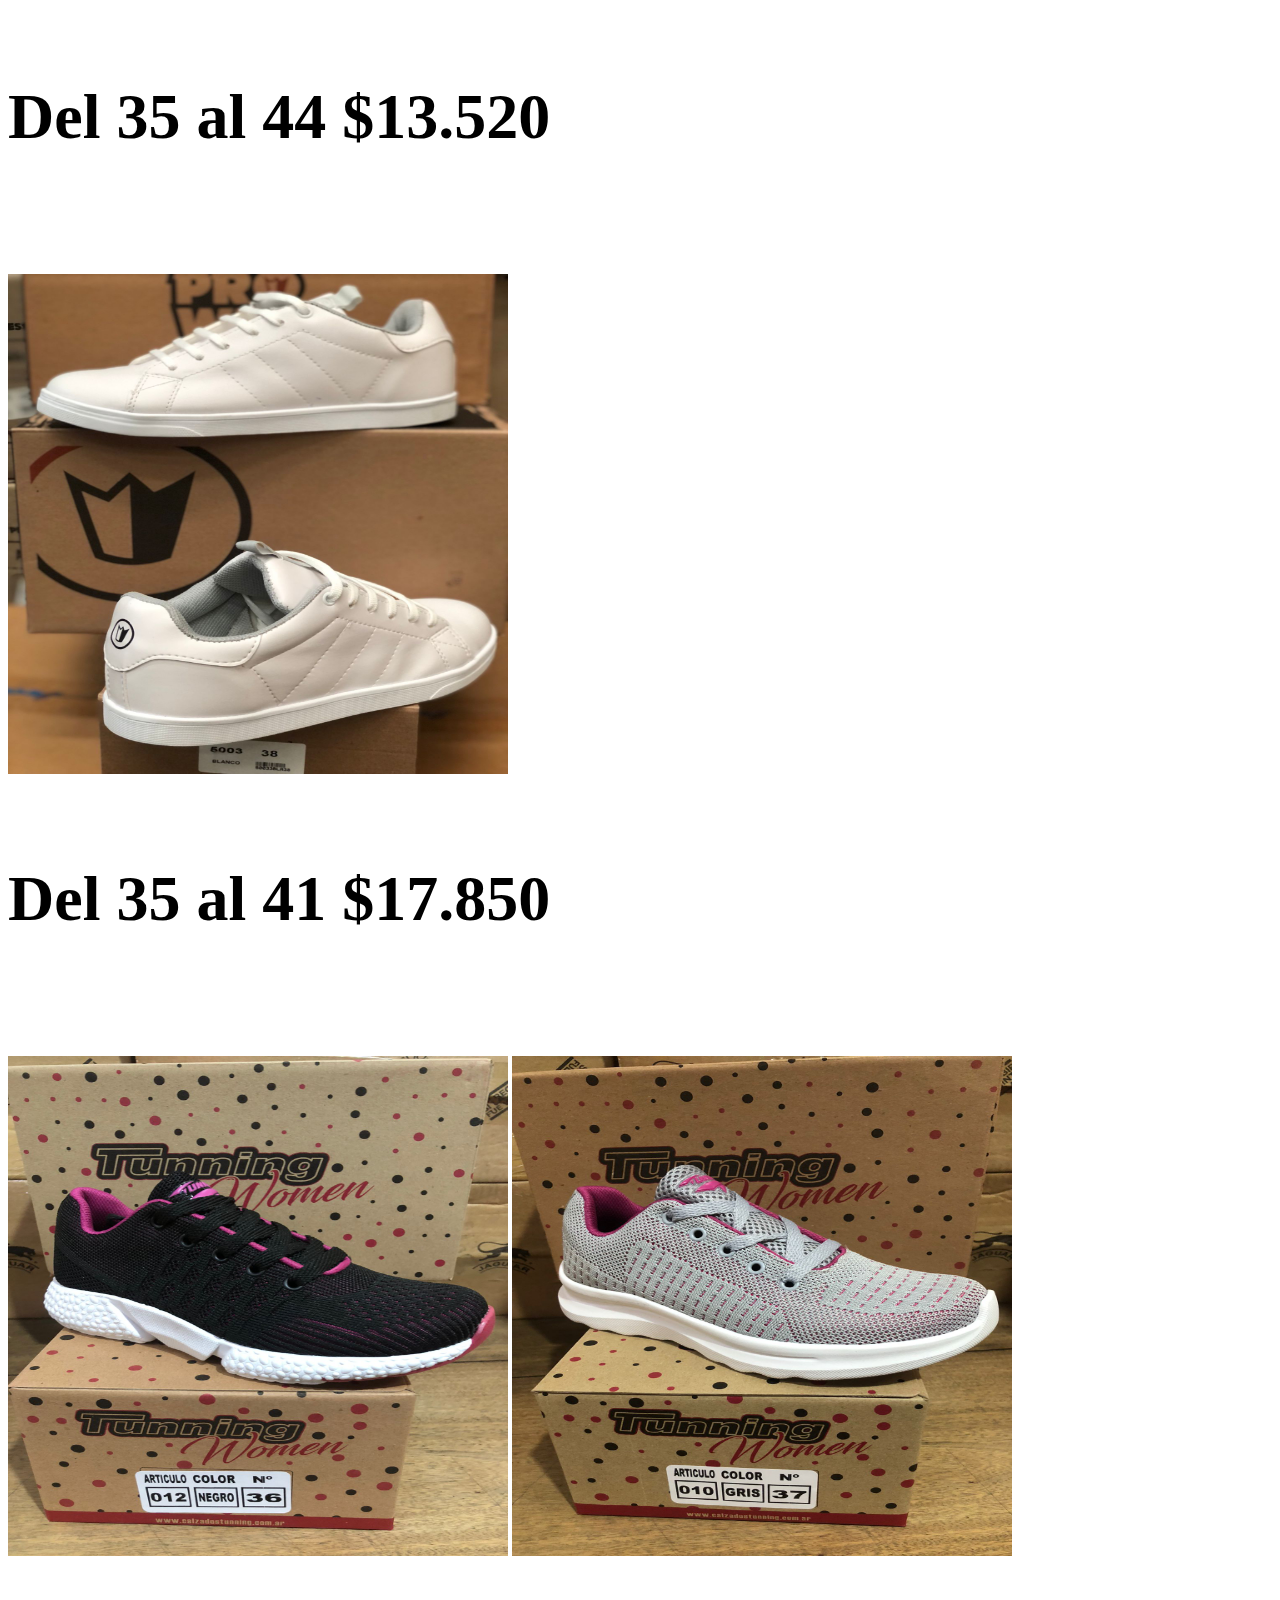
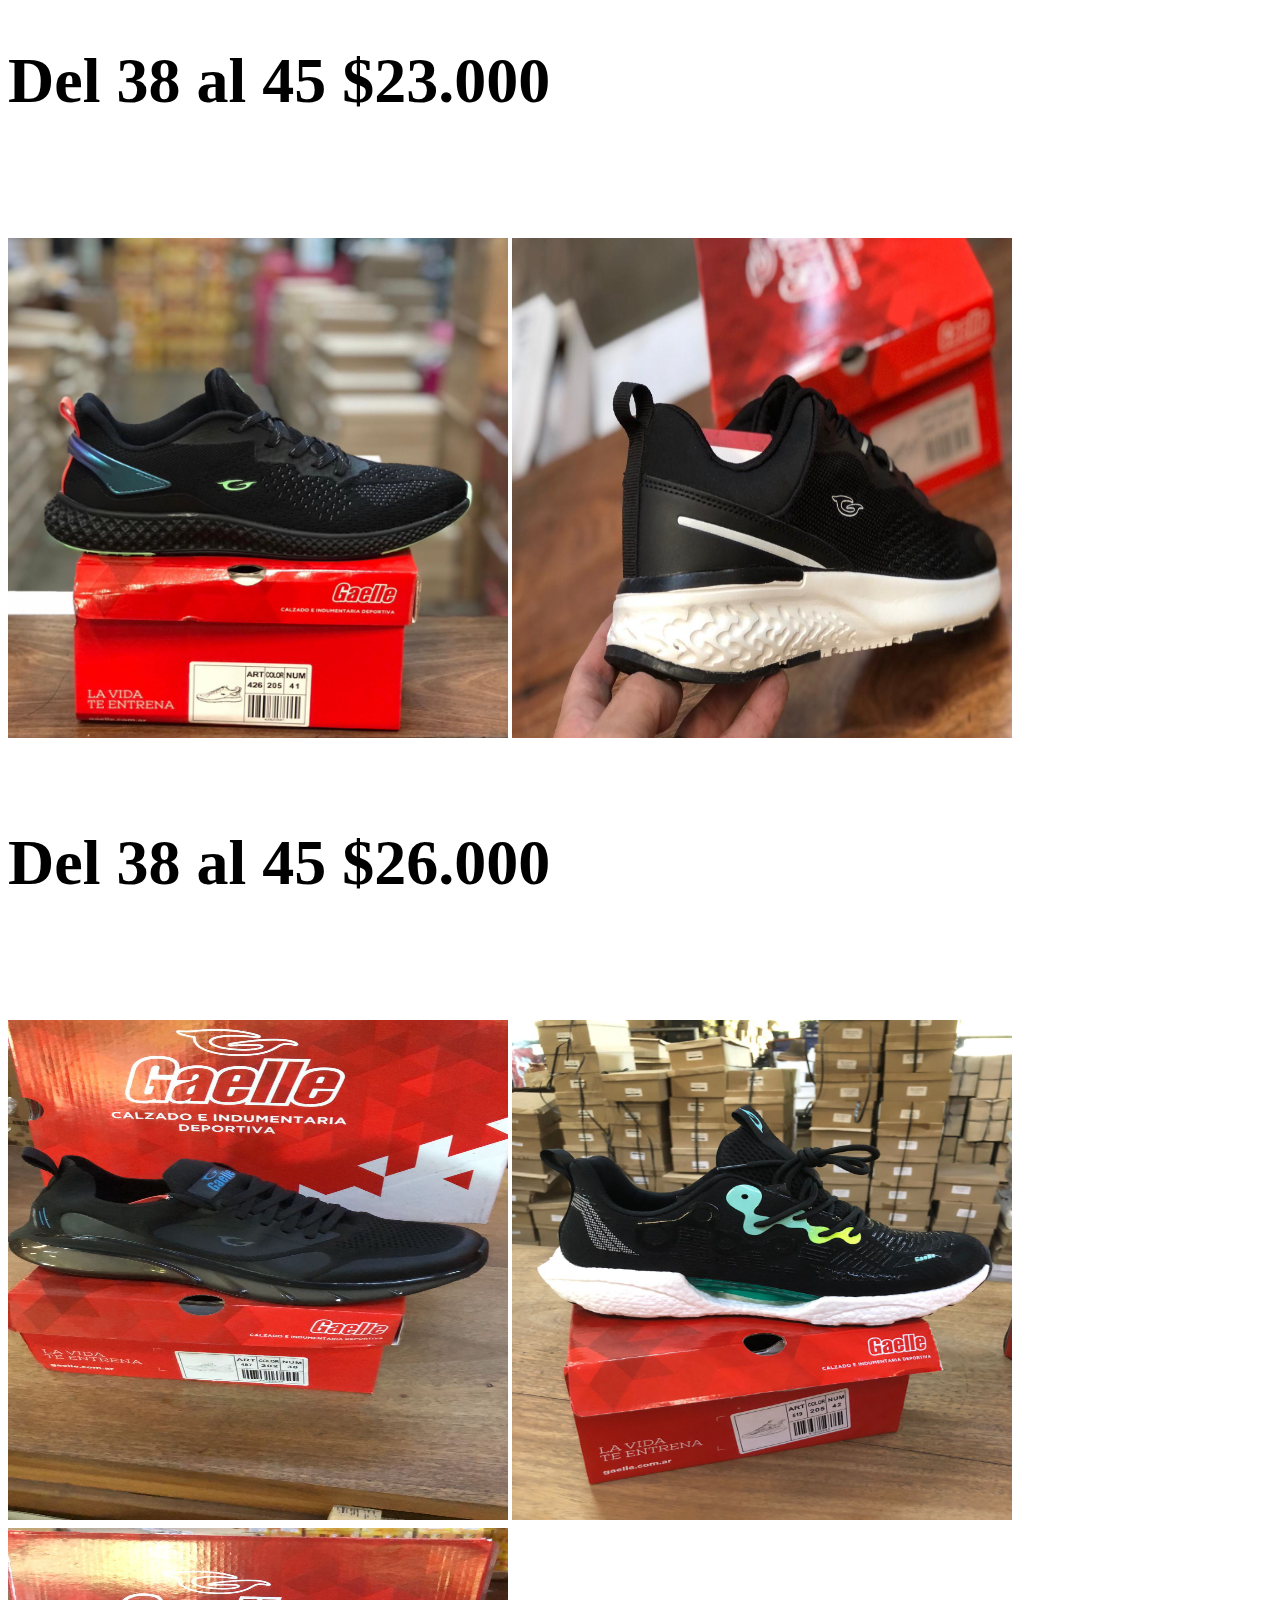
==== commit cffb1b5c: "git commit -m"nuevo"" ====
--- a/Index.html
+++ b/Index.html
@@ -26,6 +26,12 @@
             </div>
             </section>
           </article>
+          <div>
+            <nav>
+                <a class="a_nav" href="Index.html">Elaboración propia</a>
+                <a class="a_nav" href="pages/Pag1.html">Replicas</a>
+            </nav>
+        </div>
       </header>
       <main>
 <!-- Primer Articulo -->
@@ -65,78 +71,94 @@
                     <h2>Zapatillas:</h2>
                 </div>
                 <div>
-                    <h3>Del 35 al 44 $13.000:</h3>
-                    <a href=""><img src="assets/img/Zapas/Puma/1.jpeg" alt="Puma1"></a>
-                    <a href=""><img src="assets/img/Zapas/Puma/2.jpeg" alt="Puma2"></a>
-                    <a href=""><img src="assets/img/Zapas/Puma/3.jpeg" alt="Puma3"></a>
-                    <a href=""><img src="assets/img/Zapas/Puma/4.jpeg" alt="Puma4"></a>
-                    <a href=""><img src="assets/img/Zapas/Puma/5.jpeg" alt="Puma5"></a>
+                    <h3>Del 19 al 26 $10.385:</h3>
+                    <div>
+                        <p class="Y">Y</p>
+                    </div>
+                    <h3>Del 27 al 34 $11.706:</h3>
+                    <a href=""><img src="assets/img/Zapas/Gambitas/gam0.jpeg" alt="gam0"></a>
+                    <a href=""><img src="assets/img/Zapas/Gambitas/gam1.jpg" alt="gam1"></a>
+                    <a href=""><img src="assets/img/Zapas/Gambitas/gam2.jpg" alt="gam2"></a>
+                    <a href=""><img src="assets/img/Zapas/Gambitas/gam3.jpg" alt="gam3"></a>
+                    <a href=""><img src="assets/img/Zapas/Gambitas/gam4.jpg" alt="gam4"></a>
+                    <a href=""><img src="assets/img/Zapas/Gambitas/gam5.jpg" alt="gam5"></a>
+                    <a href=""><img src="assets/img/Zapas/Gambitas/gam6.jpg" alt="gam6"></a>
                 </div>
                 <div>
-                    <h3>Del 35 al 40 $10.500:</h3>
-                    <a href=""><img src="assets/img/Zapas/vanz/1.jpeg" alt="vanz1"></a>
+                    <h3>Del 20 al 26 $8.520:</h3>
+                    <div>
+                        <p class="Y">Y</p>
+                    </div>
+                    <h3>Del 27 al 34 $9.372:</h3>
+                    <a href=""><img src="assets/img/Zapas/Gambitas/boca.jpg" alt="boca"></a>
+                    <a href=""><img src="assets/img/Zapas/Gambitas/river.jpg" alt="river"></a>
+                    <a href=""><img src="assets/img/Zapas/Gambitas/minie.jpg" alt="minie"></a>
+                    <a href=""><img src="assets/img/Zapas/Gambitas/spiderman.jpg" alt="spiderman"></a>
+                    <a href=""><img src="assets/img/Zapas/Gambitas/unicornio.jpg" alt="unicornio"></a>
                 </div>
                 <div>
-                    <h3>Del 35 al 40 $12.500:</h3>
-                    <a href=""><img src="assets/img/Zapas/vanz/2.jpeg" alt="vanz2"></a>
+                    <h3>Del 19 al 26 $8.992:</h3>
+                    <div>
+                        <p class="Y">Y</p>
+                    </div>
+                    <h3>Del 27 al 34 $9.527:</h3>
+                    <a href=""><img src="assets/img/Zapas/Gambitas/gam7.jpg" alt="gam7"></a>
+                    <a href=""><img src="assets/img/Zapas/Gambitas/gam8.jpg" alt="gam8"></a>
+                    <a href=""><img src="assets/img/Zapas/Gambitas/gam9.jpeg" alt="gam9"></a>
+                    <a href=""><img src="assets/img/Zapas/Gambitas/gam10.jpg" alt="gam10"></a>
+                    <a href=""><img src="assets/img/Zapas/Gambitas/gam11.jpg" alt="gam11"></a>
+                </div>   
+                <div>
+                    <h3>Del 27 al 34 $11.414</h3>
+                    <a href=""><img src="assets/img/Zapas/Wild/1.jpeg" alt="w1"></a>
+                    <a href=""><img src="assets/img/Zapas/Wild/2.jpeg" alt="w2"></a>
                 </div>
                 <div>
-                    <h3>Del 35 al 40 $10.500:</h3>
-                    <a href=""><img src="assets/img/Zapas/JhonF/1.jpeg" alt="JhonF1"></a>
-                    <a href=""><img src="assets/img/Zapas/JhonF/2.jpeg" alt="JhonF2"></a>
-                    <a href=""><img src="assets/img/Zapas/JhonF/3.jpeg" alt="JhonF3"></a>
-                    <a href=""><img src="assets/img/Zapas/JhonF/4.jpeg" alt="JhonF4"></a>
+                    <h3>Del 35 al 44 $13.520</h3>
+                    <a href=""><img src="assets/img/Zapas/Pro/1.jpeg" alt="P1"></a>
+                </div> 
+                <div>
+                    <h3>Del 35 al 41 $17.850</h3>
+                    <a href=""><img src="assets/img/Zapas/Tunning/1.jpeg" alt="T1"></a>
+                    <a href=""><img src="assets/img/Zapas/Tunning/2.jpeg" alt="T2"></a>
+                </div>  
+                <div>
+                    <h3>Del 38 al 45 $23.000</h3>
+                    <a href=""><img src="assets/img/Zapas/Gaelle/1.jpeg" alt="G1"></a>
+                    <a href=""><img src="assets/img/Zapas/Gaelle/2.jpeg" alt="G2"></a>
                 </div>
                 <div>
-                    <h3>Del 35 al 40 $9.900:</h3>
-                    <a href=""><img src="assets/img/Zapas/Allstar/1.jpeg" alt="Allstar1"></a>
-                    <a href=""><img src="assets/img/Zapas/Allstar/2.jpeg" alt="Allstar2"></a>
-                    <a href=""><img src="assets/img/Zapas/Allstar/3.jpeg" alt="Allstar3"></a>
-                </div>
+                    <h3>Del 38 al 45 $26.000</h3>
+                    <a href=""><img src="assets/img/Zapas/Gaelle/3.jpeg" alt="G3"></a>
+                    <a href=""><img src="assets/img/Zapas/Gaelle/4.jpeg" alt="G4"></a>
+                    <a href=""><img src="assets/img/Zapas/Gaelle/5.jpeg" alt="G5"></a>
+                </div> 
                 <div>
-                    <h3>Del 35 al 44 $10.500:</h3>
-                    <a href=""><img src="assets/img/Zapas/nike1/1.jpeg" alt="nike1"></a>
-                    <a href=""><img src="assets/img/Zapas/nike1/2.jpeg" alt="nike2"></a>
-                    <a href=""><img src="assets/img/Zapas/nike1/3.jpeg" alt="nike3"></a>
-                </div>
+                    <h3>Del 27 al 33 $11.500</h3>
+                    <a href=""><img src="assets/img/Zapas/jaguar/1.jpeg" alt="J1"></a>
+                    <a href=""><img src="assets/img/Zapas/jaguar/2.jpeg" alt="J2"></a>
+                </div>  
                 <div>
-                    <h3>Del 35 al 44 $13.400:</h3>
-                    <a href=""><img src="assets/img/Zapas/nike1/4.jpeg" alt="nike4"></a>
-                    <a href=""><img src="assets/img/Zapas/nike1/5.jpeg" alt="nike5"></a>
-                    <a href=""><img src="assets/img/Zapas/nike1/6.jpeg" alt="nike6"></a>
-                    <a href=""><img src="assets/img/Zapas/nike1/7.jpeg" alt="nike7"></a>
-                    <a href=""><img src="assets/img/Zapas/nike1/8.jpeg" alt="nike8"></a>
-                </div>
+                    <h3>Del 35 al 40 $9.200</h3>
+                    <a href=""><img src="assets/img/Zapas/Donna/1.jpeg" alt="D1"></a>
+                    <a href=""><img src="assets/img/Zapas/Donna/2.jpeg" alt="D2"></a>
+                    <a href=""><img src="assets/img/Zapas/Donna/3.jpeg" alt="D3"></a>
+                    <a href=""><img src="assets/img/Zapas/Donna/4.jpeg" alt="D4"></a>
+                    <a href=""><img src="assets/img/Zapas/Donna/5.jpeg" alt="D5"></a>
+                    <a href=""><img src="assets/img/Zapas/Donna/6.jpeg" alt="D6"></a>
+                    <a href=""><img src="assets/img/Zapas/Donna/7.jpeg" alt="D7"></a>
+                    <a href=""><img src="assets/img/Zapas/Donna/8.jpeg" alt="D8"></a>
+                </div>  
+                <div>
+                    <h3>Del 27 al 40 $10.000</h3>
+                    <a href=""><img src="assets/img/Zapas/Pups/1.jpeg" alt="Pup1"></a>
+                </div>   
         </article>
- <!-- Fin De Segundo Articulo -->
-  <!-- Tercer Articulo -->
-  <article>
-    <section>
-        <div>
-            <h2>Botines:</h2>
-        </div>
-        <div>
-            <h3>Del 27 al 34 $10.400:</h3>
-        </div>
-        <div>
-            <p class="Y">Y</p>
-        </div>
-        <div>
-            <h3>Del 35 al 44 $10.600:</h3>
-        </div>
-        <div>
-            <a href=""><img src="assets/img/Zapas/botines/1.jpeg" alt="botin1"></a>
-            <a href=""><img src="assets/img/Zapas/botines/2.jpeg" alt="botin2"></a>
-            <a href=""><img src="assets/img/Zapas/botines/3.jpeg" alt="botin3"></a>
-            <a href=""><img src="assets/img/Zapas/botines/4.jpeg" alt="botin4"></a>
-        </div>
-
-</article>
-<!-- Fin De Tercer Articulo -->
+ <!-- Fin De Segundo Articulo --> 
         <footer>
             <section>
                 <div>
-                    <a target="_blank" href="https://wa.me/541137564446?text=Hola+Nahuel%2C+estoy+ineresedad%40+en+uno+de+tus+productos."><img class="wts" src="assets/img/LogoW.png" alt="Whatsapp"></a>
+                    <a target="_blank" href="https://wa.me/541137564446?text=Hola+Nahuel%2C+estoy+interesad%40+en+tus+productos."><img class="wts" src="assets/img/LogoW.png" alt="Whatsapp"></a>
                 </div>
             </section>
         </footer>
--- a/css/style.css
+++ b/css/style.css
@@ -1,4 +1,4 @@
-h1{font-size: 9rem;}
+h1{font-size: 7.5rem;}
 
 h2{font-size: 5rem;
     margin-bottom: 7.5rem;
@@ -10,7 +10,21 @@
 .Y{
     font-size: 4rem;
 }
-
+.wts{
+    width: 150px;
+height: 150px;
+}
 
 img{width: 500px;
-height: 500px;}+height: 500px;}
+
+a{
+    color: blue;
+    font-size: 2rem;
+}
+
+.a_nav{
+    margin-left: 1rem;
+    margin-top: 1rem;
+    border: solid;
+}